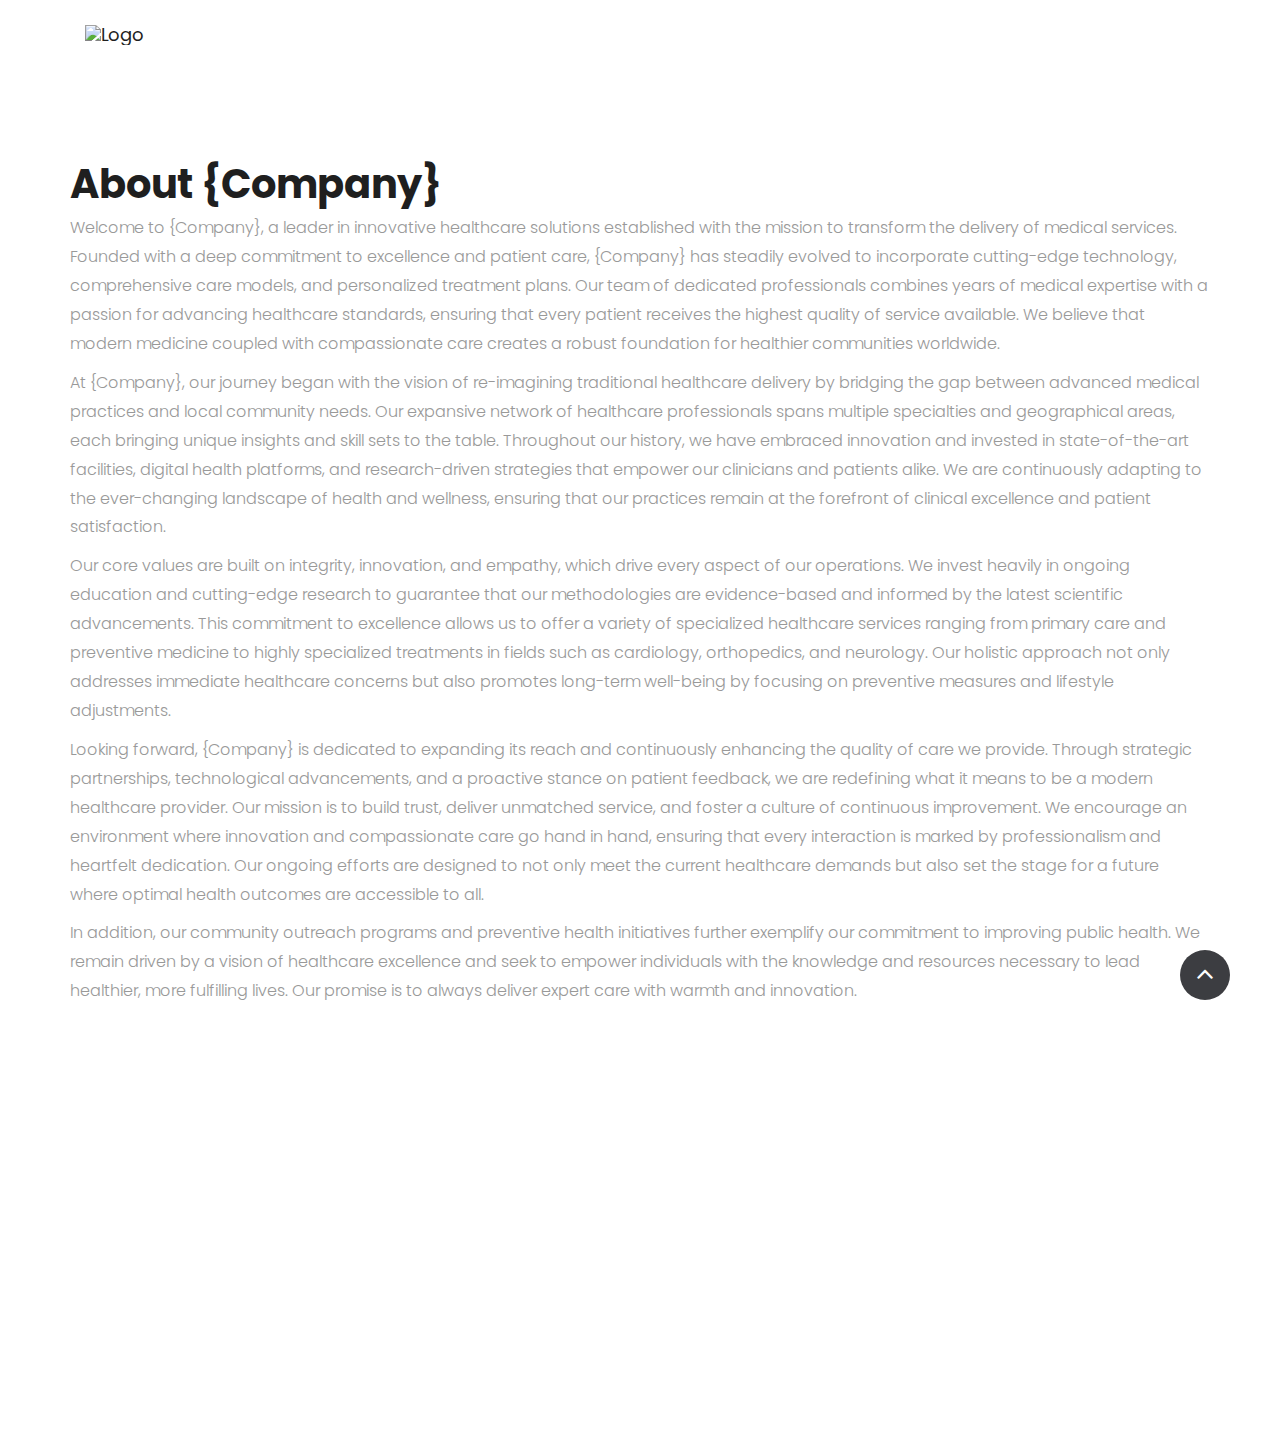
==== about.html @ 9cd356fb "add other files" ====
<!DOCTYPE html>
<html lang="en">
    <head>
        <!-- Basic -->
        <meta charset="utf-8">
        <meta http-equiv="X-UA-Compatible" content="IE=edge">
        <!-- Mobile Metas -->
        <meta name="viewport" content="width=device-width, initial-scale=1">
        <meta name="viewport" content="initial-scale=1, maximum-scale=1">
        <!-- Site Metas -->
        <title>{Company} - About Us</title>
        <meta name="keywords" content="">
        <meta name="description" content="">
        <meta name="author" content="">
        <!-- Site Icons -->
        <link rel="shortcut icon" href="files/fevicon.ico.png" type="image/x-icon" />
        <link rel="apple-touch-icon" href="files/apple-touch-icon.png">
        <!-- Bootstrap CSS -->
        <link rel="stylesheet" href="files/bootstrap.min.css">
        <!-- Site CSS -->
        <link rel="stylesheet" href="files/style.css">
        <!-- Colors CSS -->
        <link rel="stylesheet" href="files/colors.css">
        <!-- ALL VERSION CSS -->
        <link rel="stylesheet" href="files/versions.css">
        <!-- Responsive CSS -->
        <link rel="stylesheet" href="files/responsive.css">
        <!-- Custom CSS -->
        <link rel="stylesheet" href="files/custom.css">
        <!-- Modernizer for Portfolio -->
        <script src="files/modernizer.js"></script>
    </head>
    <body class="clinic_version">
        <!-- LOADER -->
        <div id="preloader">
            <img class="preloader" src="files//heart-loading2.gif" alt="">
        </div>
        <!-- END LOADER -->
        <header>
            <div class="header-top wow fadeIn">
                <div class="container">
                    <a class="navbar-brand" href="index.html"><img src="#" alt="Logo"></a>
                </div>
            </div>
        </header>
        <!-- Main Content Start -->
        <div id="home" class="parallax first-section wow fadeIn" data-stellar-background-ratio="0.4">
            <div class="container">
                <div class="about-content">
                    <h2>About {Company}</h2>
                    <br><br>
                    <p>
                        Welcome to {Company}, a leader in innovative healthcare solutions established with the mission to transform the delivery of medical services. Founded with a deep commitment to excellence and patient care, {Company} has steadily evolved to incorporate cutting-edge technology, comprehensive care models, and personalized treatment plans. Our team of dedicated professionals combines years of medical expertise with a passion for advancing healthcare standards, ensuring that every patient receives the highest quality of service available. We believe that modern medicine coupled with compassionate care creates a robust foundation for healthier communities worldwide.
                    </p>
                    <p>
                        At {Company}, our journey began with the vision of re-imagining traditional healthcare delivery by bridging the gap between advanced medical practices and local community needs. Our expansive network of healthcare professionals spans multiple specialties and geographical areas, each bringing unique insights and skill sets to the table. Throughout our history, we have embraced innovation and invested in state-of-the-art facilities, digital health platforms, and research-driven strategies that empower our clinicians and patients alike. We are continuously adapting to the ever-changing landscape of health and wellness, ensuring that our practices remain at the forefront of clinical excellence and patient satisfaction.
                    </p>
                    <p>
                        Our core values are built on integrity, innovation, and empathy, which drive every aspect of our operations. We invest heavily in ongoing education and cutting-edge research to guarantee that our methodologies are evidence-based and informed by the latest scientific advancements. This commitment to excellence allows us to offer a variety of specialized healthcare services ranging from primary care and preventive medicine to highly specialized treatments in fields such as cardiology, orthopedics, and neurology. Our holistic approach not only addresses immediate healthcare concerns but also promotes long-term well-being by focusing on preventive measures and lifestyle adjustments.
                    </p>
                    <p>
                        Looking forward, {Company} is dedicated to expanding its reach and continuously enhancing the quality of care we provide. Through strategic partnerships, technological advancements, and a proactive stance on patient feedback, we are redefining what it means to be a modern healthcare provider. Our mission is to build trust, deliver unmatched service, and foster a culture of continuous improvement. We encourage an environment where innovation and compassionate care go hand in hand, ensuring that every interaction is marked by professionalism and heartfelt dedication. Our ongoing efforts are designed to not only meet the current healthcare demands but also set the stage for a future where optimal health outcomes are accessible to all.
                    </p>
                    <p>
                        In addition, our community outreach programs and preventive health initiatives further exemplify our commitment to improving public health. We remain driven by a vision of healthcare excellence and seek to empower individuals with the knowledge and resources necessary to lead healthier, more fulfilling lives. Our promise is to always deliver expert care with warmth and innovation.
                    </p>
                </div>
            </div>
        </div>
        <!-- Main Content End -->
        <footer id="footer" class="footer-area wow fadeIn">
            <div class="container">
                <div class="row">
                    <div class="col-md-6">
                        <div class="logo padding">
                            <a href="index.html"><img src="#" alt="Logo"></a>
                            <p class="logo-padding">
                                <a href="about.html">About Us</a> <br>
                                <a href="contact.html">Contact Us</a> <br>
                                <a href="terms.html">Terms and Conditions</a> <br>
                                <a href="privacy.html">Privacy Policy</a>
                            </p>
                        </div>
                    </div>
                    <div class="col-md-6">
                        <div class="footer-info padding">
                            <h3>COMPANY</h3>
                            <p>
                                CIN - U01631KA2010PTC096843 <br>
                                Address - 2, Western Urban Rd, Davri Nagar, Siddharth Nagar, <br>
                                Santacruz East, Mumbai, Maharashtra 400055, India <br>
                                Phone - 0674 2702416 <br>
                            </p>
                        </div>
                    </div>
                </div>
            </div>
        </footer>
        <div class="copyright-area wow fadeIn">
            <div class="container">
                <div class="row">
                    <div class="col-md-8">
                        <div class="footer-text">
                            <p>© 2025 {Company}. All Rights Reserved.</p>
                        </div>
                    </div>
                </div>
            </div>
        </div>
        <a href="#home" data-scroll class="dmtop global-radius"><i class="fa fa-angle-up"></i></a>
        <!-- all js files -->
        <script src="files/all.js"></script>
        <!-- all plugins -->
        <script src="files/custom.js"></script>
    </body>
</html>
---- files/style.css ----
/*------------------------------------------------------------------
    File Name: style.css
-------------------------------------------------------------------*/

/*------------------------------------------------------------------
    [Table of contents]

    1. IMPORT FONTS
    2. IMPORT FILES
    3. SKELETON
    4. WP CORE
    5. HEADER
    6. SECTIONS
    7. SECTIONS
    8. PORTFOLIO
    9. TESTIMONIALS
    10. PRICING TABLES
    11. ICON BOXES
    12. MESSAGE BOXES
    13. FEATURES
    14. CONTACT
    15. FOOTER
    16. MISC
    17. BUTTONS
-------------------------------------------------------------------*/


/*------------------------------------------------------------------
    IMPORT FONTS
-------------------------------------------------------------------*/

@import url(https://fonts.googleapis.com/css?family=Source+Sans+Pro:300,400,400i,600,700,900);
@import url(https://fonts.googleapis.com/css?family=Raleway:300,300i,400,400i,500,500i,600,600i,700,700i);
@import url(https://fonts.googleapis.com/css?family=Roboto:300,400,400i,500,500i,700,700i);
@import url(https://fonts.googleapis.com/css?family=Arvo:400,400i,700,700i);
@import url('https://fonts.googleapis.com/css?family=Poppins:100,100i,200,200i,300,300i,400,400i,500,500i,600,600i,700,700i,800,800i,900,900i');

/*------------------------------------------------------------------
    IMPORT FILES
-------------------------------------------------------------------*/

@import url(./animate.css);
@import url(./flaticon.css);
@import url(./prettyPhoto.css);
@import url(./owl.carousel.css);
@import url(./font-awesome.min.css);

/*------------------------------------------------------------------
    SKELETON
-------------------------------------------------------------------*/

body {
    color: #999;
    font-size: 15px;
    font-family: 'Source Sans Pro', sans-serif;
    line-height: 1.80857;
}

body.demos .section {
    background: url(images/bg.png) repeat top center #f2f3f5;
}

body.demos .section-title img {
    max-width: 280px;
    display: block;
    margin: 10px auto;
}

body.demos .service-widget h3 {
    border-bottom: 1px solid #ededed;
    font-size: 18px;
    padding: 20px 0;
    background-color: #ffffff;
}

body.demos .service-widget {
    margin: 0 0 30px;
    padding: 30px;
    background-color: #fff
}

body.demos .container-fluid {
    max-width: 1080px
}

a {
    color: #1f1f1f;
    text-decoration: none !important;
    outline: none !important;
    -webkit-transition: all .3s ease-in-out;
    -moz-transition: all .3s ease-in-out;
    -ms-transition: all .3s ease-in-out;
    -o-transition: all .3s ease-in-out;
    transition: all .3s ease-in-out;
}

h1,
h2,
h3,
h4,
h5,
h6 {
    letter-spacing: 0;
    font-weight: normal;
    position: relative;
    padding: 0 0 10px 0;
    font-weight: normal;
    line-height: 120% !important;
    color: #1f1f1f;
    margin: 0
}

h1 {
    font-size: 24px
}

h2 {
    font-size: 22px
}

h3 {
    font-size: 18px
}

h4 {
    font-size: 16px
}

h5 {
    font-size: 14px
}

h6 {
    font-size: 13px
}

h1 a,
h2 a,
h3 a,
h4 a,
h5 a,
h6 a {
    color: #212121;
    text-decoration: none!important;
    opacity: 1
}

h1 a:hover,
h2 a:hover,
h3 a:hover,
h4 a:hover,
h5 a:hover,
h6 a:hover {
    opacity: .8
}

a {
    color: #1f1f1f;
    text-decoration: none;
    outline: none;
}

a,
.btn {
    text-decoration: none !important;
    outline: none !important;
    -webkit-transition: all .3s ease-in-out;
    -moz-transition: all .3s ease-in-out;
    -ms-transition: all .3s ease-in-out;
    -o-transition: all .3s ease-in-out;
    transition: all .3s ease-in-out;
}

.btn-custom {
    margin-top: 20px;
    background-color: transparent !important;
    border: 2px solid #ddd;
    padding: 12px 40px;
    font-size: 16px;
}

.lead {
    font-size: 18px;
    line-height: 30px;
    color: #767676;
    margin: 0;
    padding: 0;
}

blockquote {
    margin: 20px 0 20px;
    padding: 30px;
}


/*------------------------------------------------------------------
    WP CORE
-------------------------------------------------------------------*/

.first {
    clear: both
}

.last {
    margin-right: 0
}

.alignnone {
    margin: 5px 20px 20px 0;
}

.aligncenter,
div.aligncenter {
    display: block;
    margin: 5px auto 5px auto;
}

.alignright {
    float: right;
    margin: 10px 0 20px 20px;
}

.alignleft {
    float: left;
    margin: 10px 20px 20px 0;
}

a img.alignright {
    float: right;
    margin: 10px 0 20px 20px;
}

a img.alignnone {
    margin: 10px 20px 20px 0;
}

a img.alignleft {
    float: left;
    margin: 10px 20px 20px 0;
}

a img.aligncenter {
    display: block;
    margin-left: auto;
    margin-right: auto
}

.wp-caption {
    background: #fff;
    border: 1px solid #f0f0f0;
    max-width: 96%;
    /* Image does not overflow the content area */
    padding: 5px 3px 10px;
    text-align: center;
}

.wp-caption.alignnone {
    margin: 5px 20px 20px 0;
}

.wp-caption.alignleft {
    margin: 5px 20px 20px 0;
}

.wp-caption.alignright {
    margin: 5px 0 20px 20px;
}

.wp-caption img {
    border: 0 none;
    height: auto;
    margin: 0;
    max-width: 98.5%;
    padding: 0;
    width: auto;
}

.wp-caption p.wp-caption-text {
    font-size: 11px;
    line-height: 17px;
    margin: 0;
    padding: 0 4px 5px;
}


/* Text meant only for screen readers. */

.screen-reader-text {
    clip: rect(1px, 1px, 1px, 1px);
    position: absolute !important;
    height: 1px;
    width: 1px;
    overflow: hidden;
}

.screen-reader-text:focus {
    background-color: #f1f1f1;
    border-radius: 3px;
    box-shadow: 0 0 2px 2px rgba(0, 0, 0, 0.6);
    clip: auto !important;
    color: #21759b;
    display: block;
    font-size: 14px;
    font-size: 0.875rem;
    font-weight: bold;
    height: auto;
    left: 5px;
    line-height: normal;
    padding: 15px 23px 14px;
    text-decoration: none;
    top: 5px;
    width: auto;
    z-index: 100000;
    /* Above WP toolbar. */
}


/*------------------------------------------------------------------
    HEADER
-------------------------------------------------------------------*/

.megamenu .nav,
.megamenu .collapse,
.megamenu .dropup,
.megamenu .dropdown {
    position: static;
}

.megamenu .container-fluid {
    position: relative;
}

.megamenu .dropdown-menu {
    left: auto;
}

.megamenu .megamenu-content {
    padding: 20px 30px;
}

.megamenu .dropdown.megamenu-fw .dropdown-menu {
    left: 0;
    right: 0;
}

.megamenu .list-unstyled {
    min-width: 200px;
}

.header_style_01 {
    background-color: rgba(255, 255, 255, 0.1);
    display: block;
    left: 0;
    padding: 20px 40px !important;
    position: absolute;
    right: 0;
    top: 0;
    width: 100%;
    z-index: 111;
}

.header_style_01 .navbar-default {
    background-color: transparent;
    border: 0;
}

.header_style_01 .navbar,
.header_style_01 .navbar-nav,
.header_style_01 .navbar-default,
.header_style_01 .nav {
    margin-bottom: 0 !important;
}

.header_style_01 .navbar-brand {
    padding: 2px 15px 0 15px;
}

.header_style_01 .navbar-default .navbar-nav > li > a {
    border-radius: 0;
    color: #ffffff !important;
    font-size: 15px;
    font-style: normal;
    font-weight: 400;
    text-transform: capitalize;
    background-color: transparent;
}

.header_style_01 .navbar-default .navbar-nav > li a {
    background-color: transparent !important;
}

.header_style_01 .navbar-default .navbar-nav > li:hover a,
.header_style_01 .navbar-default .navbar-nav > li:focus a {
    opacity: 0.7;
    filter: alpha(opacity=70);
    /* For IE8 and earlier */
}

.header_style_01 .navbar-right > li {
    margin-top: 2px;
    -webkit-transition: all .3s ease-in-out;
    -moz-transition: all .3s ease-in-out;
    -ms-transition: all .3s ease-in-out;
    -o-transition: all .3s ease-in-out;
    transition: all .3s ease-in-out;
}

.header_style_01 .navbar-right > li > a {
    padding-bottom: 10px;
    padding-top: 10px;
}

li.social-links {
    margin: 0 8px;
}

li.social-links a {
    padding: 13px 0 !important;
}

.affix-top {
    overflow: hidden;
    visibility: visible;
    opacity: 1;
    top: -100%;
}

.affix {
    top: 0;
    left: 0;
    right: 0;
    width: 100%;
    padding: 20px 40px;
    background-color: #1f1f1f !important;
    -webkit-transition: visibility 0.95s ease-in-out, opacity 0.95s ease-in-out, bottom 0.95s ease-in-out, top 0.95s ease-in-out, left 0.95s ease-in-out, right 0.95s ease-in-out;
    -moz-transition: visibility 0.95s ease-in-out, opacity 0.95s ease-in-out, bottom 0.95s ease-in-out, top 0.95s ease-in-out, left 0.95s ease-in-out, right 0.95s ease-in-out;
    -o-transition: visibility 0.95s ease-in-out, opacity 0.95s ease-in-out, bottom 0.95s ease-in-out, top 0.95s ease-in-out, left 0.95s ease-in-out, right 0.95s ease-in-out;
    transition: visibility 0.95s ease-in-out, opacity 0.95s ease-in-out, top 0.95s ease-in-out, bottom 0.95s ease-in-out, left 0.95s ease-in-out, right 0.95s ease-in-out;
}

.navbar-nav li {
    position: relative;
}

.navbar-nav span {
    font-size: 24px;
    position: absolute;
    right: 2px;
    top: 13px;
}


/*------------------------------------------------------------------
    SECTIONS
-------------------------------------------------------------------*/

.parallax {
    background-attachment: fixed;
    background-size: cover;
    height: 100%;
    padding: 120px 0;
    position: relative;
    width: 100%;
}

.parallax.parallax-off {
    background-attachment: scroll !important;
    display: block;
    height: 100%;
    min-height: 100%;
    overflow: hidden;
    position: relative;
    background-position: center center;
    vertical-align: sub;
    width: 100%;
    z-index: 2;
}

.no-scroll-xy {
    overflow: hidden !important;
    -webkit-transition: all .4s ease-in-out;
    -moz-transition: all .4s ease-in-out;
    -ms-transition: all .4s ease-in-out;
    -o-transition: all .4s ease-in-out;
    transition: all .4s ease-in-out;
}

.section {
    display: block;
    position: relative;
    overflow: hidden;
    padding: 120px 0;
}

.noover {
    overflow: visible;
}

.noover .btn-dark {
    border: 0 !important;
}

.nopad {
    padding: 0;
}

.nopadtop {
    padding-top: 0;
}

.section.wb {
    background-color: #ffffff;
}

.section.lb {
    background-color: #f2f3f5;
}

.section.db {
    background-color: #1f1f1f;
}

.section.color1 {
    background-color: #448AFF;
}

.first-section {
    display: block;
    position: relative;
    overflow: hidden;
    padding: 16em 0 13em;
}

.first-section h2 {
    color: #ffffff;
    font-size: 68px;
    font-weight: 300;
    text-transform: capitalize;
    display: block;
    margin: 0;
    padding: 0 0 30px;
    position: relative;
}

.first-section .lead {
    font-size: 21px;
    font-weight: 300;
    padding: 0 0 40px;
    margin: 0;
    line-height: inherit;
    color: #ffffff;
}

.macbookright {
    width: 980px;
    position: absolute;
    right: -15%;
    bottom: -6%;
}

.section-title {
    display: block;
    position: relative;
    margin-bottom: 60px;
}

.section-title p {
    color: #999;
    font-weight: 400;
    font-size: 18px;
    line-height: 33px;
    margin: 0;
}

.section-title h3 {
    font-size: 42px;
    font-weight: 300;
    line-height: 62px;
    margin: 0 0 25px;
    padding: 0;
    text-transform: none;
}

.section.colorsection p,
.section.colorsection h3,
.section.db h3 {
    color: #ffffff;
}


/*------------------------------------------------------------------
    PORTFOLIO
-------------------------------------------------------------------*/

.item-h2,
.item-h1 {
    height: 100% !important;
    height: auto !important;
}

.isotope-item {
    z-index: 2;
    padding: 0;
}

.isotope-hidden.isotope-item {
    pointer-events: none;
    z-index: 1;
}

.isotope,
.isotope .isotope-item {
    /* change duration value to whatever you like */
    -webkit-transition-duration: 0.8s;
    -moz-transition-duration: 0.8s;
    transition-duration: 0.8s;
}

.isotope {
    -webkit-transition-property: height, width;
    -moz-transition-property: height, width;
    transition-property: height, width;
}

.isotope .isotope-item {
    -webkit-transition-property: -webkit-transform, opacity;
    -moz-transition-property: -moz-transform, opacity;
    transition-property: transform, opacity;
}

.portfolio-filter ul {
    padding: 0;
    z-index: 2;
    display: block;
    position: relative;
    margin: 0;
}

.portfolio-filter ul li {
    border-radius: 0;
    display: inline-block;
    margin: 0 5px 0 0;
    text-decoration: none;
    text-transform: uppercase;
    vertical-align: middle;
}

.portfolio-filter ul li:last-child:after {
    content: "";
}

.portfolio-filter ul li .btn-dark {
    box-shadow: none;
    background-color: transparent;
    border: 1px solid #e6e7e6 !important;
    color: #1f1f1f;
    font-weight: 400;
    font-size: 13px;
    padding: 10px 30px;
}

.da-thumbs {
    list-style: none;
    position: relative;
    padding: 0;
}

.da-thumbs .pitem {
    margin: 0;
    padding: 15px;
    position: relative;
}

.da-thumbs .pitem a,
.da-thumbs .pitem a img {
    display: block;
    position: relative;
}

.da-thumbs .pitem a {
    overflow: hidden;
}

.da-thumbs .pitem a div {
    position: absolute;
    background-color: rgba(0, 0, 0, 0.8);
    width: 100%;
    height: 100%;
}

.da-thumbs .pitem a div h3 {
    display: block;
    color: #ffffff;
    font-size: 20px;
    padding: 30px 15px;
    text-transform: capitalize;
    font-weight: normal;
}

.da-thumbs .pitem a div h3 small {
    display: block;
    color: #ffffff;
    margin-top: 5px;
    font-size: 13px;
    font-weight: 300;
}

.da-thumbs .pitem a div i {
    background-color: #1f1f1f;
    position: absolute;
    color: #ffffff !important;
    bottom: 0;
    font-size: 15px;
    z-index: 12;
    right: 0;
    width: 40px;
    height: 40px;
    line-height: 40px;
    text-align: center;
}


/*------------------------------------------------------------------
    TESTIMONIALS
-------------------------------------------------------------------*/

.logos img {
    margin: auto;
    display: block;
    text-align: center;
    width: 100%;
    opacity: 0.3;
}

.logos img:hover {
    opacity: 0.5;
}

.desc h3 i {
    color: #2f2f2f;
    font-size: 37px;
    vertical-align: middle;
    margin-right: 12px;
}

.desc {
    padding: 30px;
    position: relative;
    background: #000;
    border: 1px solid #111111;
}

.testi-meta {
    display: block;
    margin-top: 20px;
}

.testimonial h4 {
    font-size: 18px;
    color: #ffffff;
    padding: 13px 0 0;
}

.testimonial img {
    max-width: 55px;
}

.testimonial small {
    margin-top: 7px;
    font-size: 16px;
    display: block;
}

.testimonial {
    background-color: transparent;
}

.testimonial h3 {
    padding: 0 0 10px;
    font-size: 20px;
    font-weight: 300;
}

.testimonial small,
.testimonial .lead {
    background-color: transparent;
    color: #aaa;
    display: block;
    font-size: 16px;
    font-style: italic;
    line-height: 30px;
    margin: 0;
    padding: 0;
    position: relative;
}

.testimonial p:after {
    display: none;
}


/*------------------------------------------------------------------
    PRICING TABLES
-------------------------------------------------------------------*/

.pricing-table {
    margin: 50px 0 0 0;
    background: #fff;
    box-shadow: 0 5px 14px rgba(0, 0, 0, 0.1);
}

.pricing-table i {
    width: 30px;
    color: #c2c2c2;
    display: inline-block;
    margin-right: 10px;
    padding-right: 5px;
    border-right: 1px solid #ececec;
}

.pricing-table .btn-dark {
    padding: 10px 24px;
    font-size: 15px;
}

.pricing-table strong {
    font-weight: 600;
    margin-right: 6px;
    color: #1f1f1f;
}

.pricing-table-header {
    padding: 30px 0 25px 0;
    background: #ffffff;
}

.pricing-table-header h2 {
    font-size: 31px;
    margin: 0;
    padding: 0;
    font-weight: 300;
}

.pricing-table-header h3 {
    font-size: 15px;
    font-weight: 600;
    color: #aaaaaa;
    margin-top: 10px;
    text-transform: uppercase;
}

.pricing-table-space {
    height: 10px;
}

.pricing-table-text {
    margin: 15px 30px 0 30px;
    padding: 0 10px 15px 10px;
    border-bottom: 1px solid #ececec;
    font-weight: 300;
    line-height: 30px;
    color: #c2c2c2;
    font-size: 16px;
}

.pricing-table-text p {
    font-weight: 400;
}

.pricing-table-features {
    margin: 15px 30px 0 30px;
    padding: 0 10px 15px 30px;
    border-bottom: 1px solid #ececec;
    text-align: left;
    line-height: 30px;
    font-size: 16px;
    color: #c2c2c2;
}

.pricing-table-highlighted h3,
.pricing-table-highlighted h2 {
    color: #ffffff !important;
}

.pricing-table-sign-up {
    margin-top: 25px;
    padding-bottom: 30px;
}


/* Highlighted table */

.pricing-table-highlighted {
    margin-top: 0;
}

.m130 {
    margin-top: 130px;
}

.nav-pills {
    border: 1px solid #e1e1e1;
}

.nav-pills > li {
    width: 50%;
    padding: 10px;
    float: left;
    margin: 0 !important;
}

.nav-pills > li > a {
    margin: 0!important;
    text-align: center;
    background-color: #f4f4f4;
}


/*------------------------------------------------------------------
    ICON BOXES
-------------------------------------------------------------------*/

.icon-wrapper {
    position: relative;
    cursor: pointer;
    display: block;
    z-index: 1;
}

.icon-wrapper i {
    width: 75px;
    height: 75px;
    text-align: center;
    line-height: 75px;
    font-size: 28px;
    background-color: #f2f3f5;
    color: #1f1f1f;
    margin-top: 0;
}

.small-icons.icon-wrapper:hover i,
.small-icons.icon-wrapper:hover i:hover,
.small-icons.icon-wrapper i {
    width: auto !important;
    height: auto !important;
    line-height: 1 !important;
    padding: 0 !important;
    color: #e3e3e3 !important;
    background-color: transparent !important;
    background: none !important;
    margin-right: 10px !important;
    vertical-align: middle;
    font-size: 24px !important;
}

.small-icons.icon-wrapper h3 {
    font-size: 18px;
    padding-bottom: 5px;
}

.small-icons.icon-wrapper p {
    padding: 0;
    margin: 0;
}

.icon-wrapper h3 {
    font-size: 21px;
    padding: 0 0 15px;
    margin: 0;
}

.icon-wrapper p {
    margin-bottom: 0;
    padding-left: 95px;
}

.icon-wrapper p small {
    display: block;
    color: #999;
    margin-top: 10px;
    text-transform: none;
    font-weight: 600;
    font-size: 16px;
}

.icon-wrapper p small:after {
    content: "\f105";
    font-family: FontAwesome;
    margin-left: 5px;
    font-size: 11px;
}

.effect-1 {
    display: inline-block;
    cursor: pointer;
    text-align: center;
    position: relative;
    text-decoration: none;
    z-index: 1;
}

.effect-1:after {
    pointer-events: none;
    position: absolute;
    width: 100%;
    height: 100%;
    border-radius: 50%;
    content: '';
    -webkit-box-sizing: content-box;
    -moz-box-sizing: content-box;
    box-sizing: content-box;
}

.effect-1 {
    -webkit-transition: background 0.2s, color 0.2s;
    -moz-transition: background 0.2s, color 0.2s;
    transition: background 0.2s, color 0.2s;
}

.effect-1:after {
    top: -7px;
    left: -7px;
    padding: 7px;
    box-shadow: 0 0 0 2px #2750ff;
    -webkit-transition: -webkit-transform 0.2s, opacity 0.2s;
    -webkit-transform: scale(.8);
    -moz-transition: -moz-transform 0.2s, opacity 0.2s;
    -moz-transform: scale(.8);
    -ms-transform: scale(.8);
    transition: transform 0.2s, opacity 0.2s;
    transform: scale(.8);
    opacity: 0;
}

.effect-1:hover:after {
    -webkit-transform: scale(1);
    -moz-transform: scale(1);
    -ms-transform: scale(1);
    transform: scale(1);
    opacity: 1;
}

.effect-1:after {
    -webkit-transform: scale(1.2);
    -moz-transform: scale(1.2);
    -ms-transform: scale(1.2);
    transform: scale(1.2);
}

.effect-1:hover:after {
    -webkit-transform: scale(1);
    -moz-transform: scale(1);
    -ms-transform: scale(1);
    transform: scale(1);
    opacity: 1;
}


/*------------------------------------------------------------------
    MESSAGE BOXES
-------------------------------------------------------------------*/

.service-widget h3 {
    font-size: 21px;
    color: #ffffff;
    padding: 20px 0 12px;
    margin: 0;
}

.service-widget h3 a,
.section.wb .service-widget h3,
.section.lb .service-widget h3 {
    color: #1f1f1f;
}

.service-widget p {
    margin-bottom: 0;
    padding-bottom: 0;
}

.message-box h4 {
    text-transform: uppercase;
    padding: 0;
    margin: 0 0 5px;
    font-weight: 600;
    letter-spacing: 0.5px;
    font-size: 15px;
    color: #999;
}

.message-box h2 {
    font-size: 38px;
    font-weight: 300;
    padding: 0 0 10px;
    margin: 0;
    line-height: 62px;
    margin-top: 0;
    text-transform: none;
}

.message-box p {
    margin-bottom: 20px;
}

.message-box .lead {
    padding-top: 10px;
    font-size: 19px;
    font-style: italic;
    color: #999;
    padding-bottom: 0;
}

.post-media {
    position: relative;
}

.post-media img {
    width: 100%;
}

.playbutton {
    position: absolute;
    color: #ffffff !important;
    top: 40%;
    font-size: 60px;
    z-index: 12;
    left: 0;
    right: 0;
    text-align: center;
    margin: -20px auto;
}

.hoverbutton {
    background-color: rgba(255, 255, 255, 0.8);
    position: absolute;
    color: #1f1f1f !important;
    top: 48%;
    font-size: 21px;
    z-index: 12;
    left: 0;
    opacity: 0;
    right: 0;
    width: 50px;
    height: 50px;
    line-height: 50px;
    text-align: center;
    margin: -20px auto;
}

.service-widget:hover .hoverbutton {
    opacity: 1;
}

hr.hr1 {
    position: relative;
    margin: 60px 0;
    border: 1px dashed #f2f3f5;
}

hr.hr2 {
    position: relative;
    margin: 17px 0;
    border: 1px dashed #f2f3f5;
}

hr.hr3 {
    position: relative;
    margin: 25px 0 30px 0;
    border: 1px dashed #f2f3f5;
}

hr.invis {
    border-color: transparent;
}

hr.invis1 {
    margin: 10px 0;
    border-color: transparent;
}

.section.parallax hr.hr1 {
    border-color: rgba(255, 255, 255, 0.1);
}

.sep1 {
    display: block;
    position: absolute;
    content: '';
    width: 40px;
    height: 40px;
    bottom: -20px;
    left: 50%;
    margin-left: -14px;
    background-color: #1f1f1f;
    -ms-transform: rotate(45deg);
    -webkit-transform: rotate(45deg);
    transform: rotate(45deg);
    z-index: 1;
}

.sep2 {
    display: block;
    position: absolute;
    content: '';
    width: 40px;
    height: 40px;
    top: -20px;
    left: 50%;
    margin-left: -14px;
    background-color: #1f1f1f;
    -ms-transform: rotate(45deg);
    -webkit-transform: rotate(45deg);
    transform: rotate(45deg);
    z-index: 1;
}


/* Divider Styles */

.divider-wrapper {
    width: 100%;
    box-shadow: 0 5px 14px rgba(0, 0, 0, 0.1);
    height: 540px;
    margin: 0 auto;
    position: relative;
}

.divider-wrapper:hover {
    cursor: none;
}

.divider-bar {
    position: absolute;
    width: 10px;
    left: 50%;
    top: -10px;
    bottom: -15px;
}

.code-wrapper {
    border: 1px solid #ffffff;
    display: block;
    overflow: hidden;
    width: 100%;
    height: 100%;
    position: relative;
    background: url("uploads/code.jpg") no-repeat;
}

.design-wrapper {
    overflow: hidden;
    position: absolute;
    top: 0;
    left: 0;
    right: 0;
    bottom: 0;
    -webkit-transform: translateX(50%);
    transform: translateX(50%);
}

.design-image {
    display: block;
    width: 100%;
    height: 100%;
    position: relative;
    -webkit-transform: translateX(-50%);
    transform: translateX(-50%);
    background: url("uploads/design.jpg") no-repeat;
}


/*------------------------------------------------------------------
    FEATURES
-------------------------------------------------------------------*/

.customwidget h1 {
    font-size: 44px;
    color: #ffffff;
    padding: 15px 0 25px;
    margin: 0;
    line-height: 1 !important;
    font-weight: 300;
}

.customwidget ul {
    padding: 0;
    display: block;
    margin-bottom: 30px;
}

.customwidget li i {
    margin-right: 5px;
}

.customwidget li {
    color: #ffffff;
    margin-right: 10px;
}

.image-center img {
    position: relative;
    margin: 0 0 -208px;
    z-index: 10;
    padding-right: 30px;
    text-align: center;
}

.customwidget p {
    font-style: italic;
    font-size: 18px;
    padding: 0 0 10px;
}

.img-center img {
    width: 100%;
    box-shadow: 0 5px 14px rgba(0, 0, 0, 0.1);
}

.img-center {
    margin: auto;
}

#features li p {
    margin-bottom: 0;
    padding-bottom: 0;
}

#features li {
    display: table;
    width: 100%;
    margin: 35px 0;
    cursor: pointer;
}

.features-left,
.features-right {
    padding: 0 10px;
}

.features-right li:last-child,
.features-left li:last-child {
    margin-bottom: 0px;
    padding-bottom: 0 !important;
}

.features-right li i,
.features-left li i {
    width: 68px;
    height: 68px;
    line-height: 68px;
    display: table;
    border-radius: 50%;
    font-size: 26px;
    background-color: #f2f3f5;
    margin: 0 auto 22px;
    position: relative;
    text-align: center;
    z-index: 55;
    transition: .4s;
    padding: 0;
}

#features i img {
    display: table;
    margin: 0 auto;
}

.features-left li i:before,
.features-right li i:before {
    text-align: center;
}

.features-right li i .ico-current,
.features-left li i .ico-current {
    opacity: 1;
    transition: .4s;
    visibility: visible;
}

.features-right li i .ico-hover,
.features-left li i .ico-hover {
    opacity: 0;
    transition: .4s;
    visibility: hidden;
    top: 19px;
}

.features-right li:hover .ico-current,
.features-left li:hover .ico-current {
    opacity: 0;
    transition: .4s;
    visibility: hidden;
}

.features-right li:hover .ico-hover,
.features-left li:hover .ico-hover {
    opacity: 1;
    transition: .4s;
    visibility: visible;
}

.features-right i {
    float: left;
}

.fr-inner {
    margin-left: 90px;
}

.features-left i {
    float: right;
}

.fl-inner {
    text-align: right;
    margin-right: 90px;
}

#features h4 {
    text-transform: capitalize;
    margin: 0;
    font-size: 19px;
}


/*------------------------------------------------------------------
    CONTACT
-------------------------------------------------------------------*/

.bootstrap-select {
    width: 100% \0;
    /*IE9 and below*/
}

.bootstrap-select > .dropdown-toggle {
    width: 100%;
    padding-right: 25px;
}

.has-error .bootstrap-select .dropdown-toggle,
.error .bootstrap-select .dropdown-toggle {
    border-color: #b94a48;
}

.bootstrap-select.fit-width {
    width: auto !important;
}

.bootstrap-select:not([class*="col-"]):not([class*="form-control"]):not(.input-group-btn) {
    width: 100%;
}

.bootstrap-select .dropdown-toggle:focus {
    outline: thin dotted #333333 !important;
    outline: 5px auto -webkit-focus-ring-color !important;
    outline-offset: -2px;
}

.bootstrap-select.form-control {
    margin-bottom: 0;
    padding: 0;
    border: none;
}

.bootstrap-select.form-control:not([class*="col-"]) {
    width: 100%;
}

.bootstrap-select.form-control.input-group-btn {
    z-index: auto;
}

.bootstrap-select.btn-group:not(.input-group-btn),
.bootstrap-select.btn-group[class*="col-"] {
    float: none;
    display: inline-block;
    margin-left: 0;
}

.bootstrap-select.btn-group.dropdown-menu-right,
.bootstrap-select.btn-group[class*="col-"].dropdown-menu-right,
.row .bootstrap-select.btn-group[class*="col-"].dropdown-menu-right {
    float: right;
}

.form-inline .bootstrap-select.btn-group,
.form-horizontal .bootstrap-select.btn-group,
.form-group .bootstrap-select.btn-group {
    margin-bottom: 0;
}

.form-group-lg .bootstrap-select.btn-group.form-control,
.form-group-sm .bootstrap-select.btn-group.form-control {
    padding: 0;
}

.form-inline .bootstrap-select.btn-group .form-control {
    width: 100%;
}

.bootstrap-select.btn-group.disabled,
.bootstrap-select.btn-group > .disabled {
    cursor: not-allowed;
}

.bootstrap-select.btn-group.disabled:focus,
.bootstrap-select.btn-group > .disabled:focus {
    outline: none !important;
}

.bootstrap-select.btn-group .dropdown-toggle .filter-option {
    display: inline-block;
    overflow: hidden;
    width: 100%;
    text-align: left;
}

.bootstrap-select.btn-group .dropdown-toggle .fa-angle-down {
    position: absolute;
    top: 30% !important;
    right: -5px;
    vertical-align: middle;
}

.bootstrap-select.btn-group[class*="col-"] .dropdown-toggle {
    width: 100%;
}

.bootstrap-select.btn-group .dropdown-menu {
    border: 1px solid #ededed;
    box-shadow: none;
    box-sizing: border-box;
    min-width: 100%;
    padding: 20px 10px;
    z-index: 1035;
}

.dropdown-menu > li > a {
    background-color: transparent !important;
    color: #bcbcbc !important;
    font-size: 15px;
    padding: 10px 20px;
}

.bootstrap-select.btn-group .dropdown-menu.inner {
    position: static;
    float: none;
    border: 0;
    padding: 0;
    margin: 0;
    border-radius: 0;
    -webkit-box-shadow: none;
    box-shadow: none;
}

.bootstrap-select.btn-group .dropdown-menu li {
    position: relative;
}

.bootstrap-select.btn-group .dropdown-menu li.active small {
    color: #fff;
}

.bootstrap-select.btn-group .dropdown-menu li.disabled a {
    cursor: not-allowed;
}

.bootstrap-select.btn-group .dropdown-menu li a {
    cursor: pointer;
}

.bootstrap-select.btn-group .dropdown-menu li a.opt {
    position: relative;
    padding-left: 2.25em;
}

.bootstrap-select.btn-group .dropdown-menu li a span.check-mark {
    display: none;
}

.bootstrap-select.btn-group .dropdown-menu li a span.text {
    display: inline-block;
}

.bootstrap-select.btn-group .dropdown-menu li small {
    padding-left: 0.5em;
}

.bootstrap-select.btn-group .dropdown-menu .notify {
    position: absolute;
    bottom: 5px;
    width: 96%;
    margin: 0 2%;
    min-height: 26px;
    padding: 3px 5px;
    background: #f5f5f5;
    border: 1px solid #e3e3e3;
    -webkit-box-shadow: inset 0 1px 1px rgba(0, 0, 0, 0.05);
    box-shadow: inset 0 1px 1px rgba(0, 0, 0, 0.05);
    pointer-events: none;
    opacity: 0.9;
    -webkit-box-sizing: border-box;
    -moz-box-sizing: border-box;
    box-sizing: border-box;
}

.bootstrap-select.btn-group .no-results {
    padding: 3px;
    background: #f5f5f5;
    margin: 0 5px;
    white-space: nowrap;
}

.bootstrap-select.btn-group.fit-width .dropdown-toggle .filter-option {
    position: static;
}

.bootstrap-select.btn-group.fit-width .dropdown-toggle .caret {
    position: static;
    top: auto;
    margin-top: 4px;
}

.bootstrap-select.btn-group.show-tick .dropdown-menu li.selected a span.check-mark {
    position: absolute;
    display: inline-block;
    right: 15px;
    margin-top: 5px;
}

.bootstrap-select.btn-group.show-tick .dropdown-menu li a span.text {
    margin-right: 34px;
}

.bootstrap-select.show-menu-arrow.open > .dropdown-toggle {
    z-index: 1036;
}

.bootstrap-select.show-menu-arrow .dropdown-toggle:before {
    content: '';
    border-left: 7px solid transparent;
    border-right: 7px solid transparent;
    border-bottom: 7px solid rgba(204, 204, 204, 0.2);
    position: absolute;
    bottom: -4px;
    left: 9px;
    display: none;
}

.bootstrap-select.show-menu-arrow .dropdown-toggle:after {
    content: '';
    border-left: 6px solid transparent;
    border-right: 6px solid transparent;
    border-bottom: 6px solid white;
    position: absolute;
    bottom: -4px;
    left: 10px;
    display: none;
}

.bootstrap-select.show-menu-arrow.dropup .dropdown-toggle:before {
    bottom: auto;
    top: -3px;
    border-top: 7px solid rgba(204, 204, 204, 0.2);
    border-bottom: 0;
}

.bootstrap-select.show-menu-arrow.dropup .dropdown-toggle:after {
    bottom: auto;
    top: -3px;
    border-top: 6px solid white;
    border-bottom: 0;
}

.bootstrap-select.show-menu-arrow.pull-right .dropdown-toggle:before {
    right: 12px;
    left: auto;
}

.bootstrap-select.show-menu-arrow.pull-right .dropdown-toggle:after {
    right: 13px;
    left: auto;
}

.bootstrap-select.show-menu-arrow.open > .dropdown-toggle:before,
.bootstrap-select.show-menu-arrow.open > .dropdown-toggle:after {
    display: block;
}

.bs-searchbox,
.bs-actionsbox,
.bs-donebutton {
    padding: 4px 8px;
}

.bs-actionsbox {
    float: left;
    width: 100%;
    -webkit-box-sizing: border-box;
    -moz-box-sizing: border-box;
    box-sizing: border-box;
}

.bs-actionsbox .btn-group button {
    width: 50%;
}

.bs-donebutton {
    float: left;
    width: 100%;
    -webkit-box-sizing: border-box;
    -moz-box-sizing: border-box;
    box-sizing: border-box;
}

.bs-donebutton .btn-group button {
    width: 100%;
}

.bs-searchbox + .bs-actionsbox {
    padding: 0 8px 4px;
}

.bs-searchbox .form-control {
    margin-bottom: 0;
    width: 100%;
}

select.bs-select-hidden,
select.selectpicker {
    display: none !important;
}

select.mobile-device {
    position: absolute !important;
    top: 0;
    left: 0;
    display: block !important;
    width: 100%;
    height: 100% !important;
    opacity: 0;
}


/*# sourceMappingURL=bootstrap-select.css.map */

.bootstrap-select > .btn {
    background: rgba(0, 0, 0, 0) none repeat scroll 0 0;
    font-size: 15px;
    height: 33px;
    box-shadow: none !important;
    border: 0 !important;
    padding: 0;
    width: 100%;
    color: #bcbcbc !important;
}

.contact_form {
    border: 1px solid #ededed;
    box-shadow: 0 5px 14px rgba(0, 0, 0, 0.1);
    background-color: #f2f3f5;
    padding: 40px 30px;
}

.contact_form .form-control {
    background-color: #fff;
    margin-bottom: 30px;
    border: 1px solid #ebebeb;
    box-sizing: border-box;
    color: #bcbcbc;
    font-size: 16px;
    outline: 0 none;
    padding: 10px 25px;
    height: 55px;
    resize: none;
    box-shadow: none !important;
    width: 100%;
}

.contact_form textarea {
    color: #bcbcbc;
    padding: 20px 25px !important;
    height: 160px !important;
}

.contact_form .form-control::-webkit-input-placeholder {
    color: #bcbcbc;
}

.contact_form .form-control::-moz-placeholder {
    opacity: 1;
    color: #bcbcbc;
}

.contact_form .form-control::-ms-input-placeholder {
    color: #bcbcbc;
}

#contact {
    background: url(images/bg.png) no-repeat center center #fff;
}


/*------------------------------------------------------------------
    FOOTER
-------------------------------------------------------------------*/

.cac {
    background-color: #232323;
    -webkit-transition: all .3s ease-in-out;
    -moz-transition: all .3s ease-in-out;
    -ms-transition: all .3s ease-in-out;
    -o-transition: all .3s ease-in-out;
    transition: all .3s ease-in-out;
}

.cac:hover a h3 {
    color: #fff !important;
}

.cac a h3 {
    color: #999;
}

.cac h3 {
    padding: 60px 0;
    margin: 0;
    font-weight: 400;
    font-size: 20px;
    text-transform: capitalize;
}

.footer {
    padding: 90px 0 80px !important;
    color: #999;
    background-color: #1f1f1f;
}

.footer .widget-title {
    position: relative;
    display: block;
    margin-bottom: 30px;
}

.footer .widget-title small {
    color: #999;
    display: block;
    padding: 0 58px;
    text-transform: uppercase;
}

.footer .widget-title h3 {
    color: #fff;
    font-weight: 300;
    font-size: 21px;
    padding: 0;
    margin: 0;
    line-height: 1 !important;
}

.footer-links {
    list-style: none;
    padding: 0;
}

.footer-links a {
    color: #999;
}

.footer-links a:hover,
.footer a:hover {
    color: #f4f4f4 !important;
}

.footer-links li {
    margin-bottom: 10px;
    display: block;
    width: 100%;
    border-bottom: 1px dashed rgba(255, 255, 255, 0.1);
    padding-bottom: 10px;
}

.twitter-widget li {
    margin-bottom: 0;
    border: 0 !important;
}

.twitter-widget li i {
    border-right: 0 !important;
    margin-right: 0;
}

.footer-links li:last-child {
    margin-bottom: 0;
    padding-bottom: 0;
    border: 0;
}

.footer-links i {
    display: inline-block;
    width: 25px;
    margin-right: 10px;
    border-right: 1px dashed rgba(255, 255, 255, 0.1);
}

.copyrights {
    border-top: 1px dashed rgba(255, 255, 255, 0.1);
    background-color: #1f1f1f;
    box-sizing: border-box;
    width: 100%;
    text-align: left;
    padding: 50px 60px;
    overflow: hidden;
}


/* Footer left */

.footer-distributed .footer-left {
    float: left;
}

.footer-distributed .footer-links {
    margin: 0 0 10px;
    text-transform: uppercase;
    padding: 0;
}

.footer-distributed .footer-links a {
    display: inline-block;
    line-height: 1.8;
    margin: 0 10px 0 10px;
    text-decoration: none;
}

.footer-distributed .footer-company-name {
    font-weight: 300;
    margin: 0 10px;
    color: #666;
    padding: 0;
}


/* Footer right */

.footer-distributed .footer-right {
    float: right;
}


/* The search form */

.footer-distributed form {
    position: relative;
}

.footer-distributed form input {
    display: block;
    border-radius: 3px;
    box-sizing: border-box;
    background-color: #181818;
    border: none;
    font: inherit;
    font-size: 15px;
    font-weight: normal;
    color: #999;
    width: 400px;
    padding: 18px 50px 18px 18px;
}

.footer-distributed form input:focus {
    outline: none;
}


/* Changing the placeholder color */

.footer-distributed form input::-webkit-input-placeholder {
    color: #999;
}

.footer-distributed form input::-moz-placeholder {
    opacity: 1;
    color: #999;
}

.footer-distributed form input:-ms-input-placeholder {
    color: #999;
}


/* The magnify glass icon */

.footer-distributed form i {
    width: 18px;
    height: 18px;
    position: absolute;
    top: 16px;
    right: 18px;
    color: #999;
    font-size: 18px;
    margin-top: 6px;
}


/*------------------------------------------------------------------
    MISC
-------------------------------------------------------------------*/

.progress {
    background-color: #f2f3f5;
    border-radius: 0;
    box-shadow: none;
    height: 5px;
    margin-bottom: 20px;
    overflow: hidden;
}

.skills h3 {
    color: #999999;
    font-size: 15px;
}

.dmtop {
    background-color: #3C3D41;
    z-index: 100;
    width: 50px;
    height: 50px;
    line-height: 47px;
    position: fixed;
    bottom: -100px;
    border-radius: 3px;
    right: 50px;
    text-align: center;
    font-size: 28px;
    color: #ffffff !important;
    cursor: pointer;
    -webkit-transition: all .7s ease-in-out;
    -moz-transition: all .7s ease-in-out;
    -o-transition: all .7s ease-in-out;
    -ms-transition: all .7s ease-in-out;
    transition: all .7s ease-in-out;
}

.icon_wrap {
    background-color: #1f1f1f;
    width: 100px;
    height: 100px;
    display: block;
    line-height: 100px;
    font-size: 34px;
    color: #ffffff;
    margin: 0 auto;
    text-align: center;
    padding: 0 !important;
    border: 0 !important;
}

.stat-wrap h3 {
    font-size: 18px;
    font-weight: 400;
    color: #999 !important;
    margin: 0 !important;
    padding: 0 !important;
    line-height: 1 !important;
}

.stat-wrap p {
    font-size: 38px;
    color: #ffffff;
    margin: 0;
    font-weight: 300;
    padding: 4px 0 0;
    line-height: 1 !important;
}

#preloader {
    width: 100%;
    height: 100%;
    top: 0;
    right: 0;
    bottom: 0;
    left: 0;
    background: #fff;
    z-index: 11000;
    position: fixed;
    display: block
}

.preloader {

}

/*------------------------------------------------------------------
    BUTTONS
-------------------------------------------------------------------*/

.navbar-default .btn-light {
    padding: 0 20px;
    margin-left: 15px;
}

.btn {
    border: 0 !important;
}

.nav-pills,
.effect-1:after,
.nav-pills > li > a,
.global-radius,
.btn-brd {
    -webkit-border-radius: 100px;
    -moz-border-radius: 100px;
    border-radius: 100px;
}

.btn-light {
    padding: 13px 40px;
    font-size: 18px;
    border: 2px solid #ffffff !important;
    color: #ffffff;
    background-color: transparent;
}

.btn-dark {
    padding: 13px 40px;
    font-size: 18px;
    border: 1px solid #ececec !important;
    color: #1f1f1f;
    background-color: transparent;
}

.btn-light:hover,
.btn-light:focus {
    border-color: rgba(255, 255, 255, 0.6);
    color: rgba(255, 255, 255, 0.6);
}
---- files/colors.css ----
/******************************************
    File Name: colors.css
/****************************************** */

.customwidget li i,
.navbar-nav span {
    color: #db00ce !important;
}

.lead strong,
.icon-wrapper:hover a,
a:hover,
a:focus {
    color: #2750ff
}


/**************************************
GRADIENTS 
**************************************/

.grd1-trans {
    background: rgb(219, 0, 206);
    background: -moz-linear-gradient(top, rgba(219, 0, 206, 0.6) 0%, rgba(39, 80, 255, 0.6) 100%);
    background: -webkit-linear-gradient(top, rgba(219, 0, 206, 0.6) 0%, rgba(39, 80, 255, 0.6) 100%);
    background: linear-gradient(to bottom, rgba(219, 0, 206, 0.6) 0%, rgba(39, 80, 255, 0.6) 100%);
    filter: progid: DXImageTransform.Microsoft.gradient( startColorstr='#db00ce', endColorstr='#2750ff', GradientType=0);
}

.icon_wrap:hover,
.nav-pills > li.active > a,
.nav-pills > li.active > a:focus,
.nav-pills > li.active > a:hover,
.icon-wrapper:hover i,
.grd1 {
    color: #ffffff;
    background: #db00ce;
    background: -moz-linear-gradient(left, #db00ce 0%, #2750ff 100%);
    background: -webkit-linear-gradient(left, #db00ce 0%, #2750ff 100%);
    background: linear-gradient(to right, #db00ce 0%, #2750ff 100%);
    filter: progid: DXImageTransform.Microsoft.gradient( startColorstr='#db00ce', endColorstr='#2750ff', GradientType=1);
}

.icon_wrap,
.dmtop:hover,
.cac:hover,
.features-right li:hover i,
.features-left li:hover i,
.nav-pills > li:hover > a,
.nav-pills > li:focus > a,
.nav-pills > li.active > a,
.nav-pills > li.active > a:focus,
.nav-pills > li.active > a:hover,
.divider-bar,
.owl-next:hover i,
.owl-prev:hover i,
.icon-wrapper:hover i:hover,
.grd1:hover,
.grd1:focus {
    background-position: 100px;
    color: #ffffff;
    background: #2750ff;
    background: -moz-linear-gradient(left, #2750ff 0%, #db00ce 100%);
    background: -webkit-linear-gradient(left, #2750ff 0%, #db00ce 100%);
    background: linear-gradient(to right, #2750ff 0%, #db00ce 100%);
    filter: progid: DXImageTransform.Microsoft.gradient( startColorstr='#2750ff', endColorstr='#db00ce', GradientType=1);
}
---- files/versions.css ----
/*------------------------------------------------------------------
    File Name: versions.css
-------------------------------------------------------------------*/


/*------------------------------------------------------------------
    [Table of contents]

    1. CLINIC VERSION
 
-------------------------------------------------------------------*/


/*------------------------------------------------------------------
    1. CLINIC VERSION
-------------------------------------------------------------------*/

body.clinic_version {
    font-family: 'Roboto', sans-serif;
}

body.clinic_version .footer-links li:hover a,
body.clinic_version .widget-title small,
body.clinic_version .customwidget li i,
body.clinic_version .navbar-nav span {
    color: #1d86df !important;
}

body.clinic_version .testimonial h4,
body.clinic_version .lead strong,
body.clinic_version .icon-wrapper:hover a,
body.clinic_version a:hover,
body.clinic_version a:focus {
    color: #39b49a
}


/**************************************
GRADIENTS 
**************************************/

body.clinic_version .hc.colon2,
body.clinic_version .btn-buy:hover,
body.clinic_version .cac:hover,
body.clinic_version .icon_wrap:hover,
body.clinic_version .nav-pills > li.active > a,
body.clinic_version .nav-pills > li.active > a:focus,
body.clinic_version .nav-pills > li.active > a:hover,
body.clinic_version .icon-wrapper:hover i,
body.clinic_version .grd1 {
    color: #ffffff;
    background: #39b49a;
    border: #39b49a;
    background: -moz-linear-gradient(left, #39b49a 0%, #1d86df 100%);
    background: -webkit-linear-gradient(left, #39b49a 0%, #1d86df 100%);
    background: linear-gradient(to right, #39b49a 0%, #1d86df 100%);
    filter: progid: DXImageTransform.Microsoft.gradient( startColorstr='#39b49a', endColorstr='#1d86df', GradientType=1);
}

body.clinic_version .dev-list .widget h3,
body.clinic_version .icon_wrap,
body.clinic_version .dmtop:hover,
body.clinic_version .features-right li:hover i,
body.clinic_version .features-left li:hover i,
body.clinic_version .nav-pills > li:hover > a,
body.clinic_version .nav-pills > li:focus > a,
body.clinic_version .nav-pills > li.active > a,
body.clinic_version .nav-pills > li.active > a:focus,
body.clinic_version .nav-pills > li.active > a:hover,
body.clinic_version .divider-bar,
body.clinic_version .owl-next:hover i,
body.clinic_version .owl-prev:hover i,
body.clinic_version .icon-wrapper:hover i:hover,
body.clinic_version .grd1:hover,
body.clinic_version .grd1:focus {
    background-position: 100px;
    color: #ffffff;
    background: #1d86df;
    background: -moz-linear-gradient(left, #1d86df 0%, #39b49a 100%);
    background: -webkit-linear-gradient(left, #1d86df 0%, #39b49a 100%);
    background: linear-gradient(to right, #1d86df 0%, #39b49a 100%);
    filter: progid: DXImageTransform.Microsoft.gradient( startColorstr='#1d86df', endColorstr='#39b49a', GradientType=1);
}

body.clinic_version .navbar-nav span {
    color: #1d86df !important;
}

body.clinic_version .affix {
    background-color: #ffffff !important;
}

body.clinic_version .header_style_01 {
    position: relative;
    background-color: #ffffff;
}

body.clinic_version .header_style_01 .navbar-default .navbar-nav > li > a {
    color: #1f1f1f !important;
}

body.clinic_version .header_style_01 .navbar-default .navbar-right > li > a {
    color: #ffffff !important;
    opacity: 1;
}

body.clinic_version .app_iphone_01 {
    position: absolute;
    right: 5%;
    z-index: 2;
    bottom: 0%;
}

body.clinic_version .app_iphone_02 {
    position: absolute;
    right: 25%;
    bottom: -8%;
    z-index: 1;
}

body.clinic_version .app_iphone_03 {
    position: absolute;
    right: 0%;
    bottom: -8%;
    z-index: 1;
}

body.clinic_version .first-section {
    padding: 11em 0 10em;
}

body.clinic_version .first-section h2 {
    color: #1f1f1f;
    padding-top: 30px;
    text-transform: capitalize;
    font-size: 54px;
    font-weight: bold;
}

body.clinic_version .first-section .lead {
    color: #999999;
}

body.clinic_version .how-its-work .hc {
    padding: 60px;
    width: 33.3333%;
    color: #ffffff;
    float: left;
}

body.clinic_version .how-its-work .hc h2 {
    font-size: 54px;
    display: block;
    padding: 0;
    margin: 0 0 15px;
    line-height: 1 !important;
    font-weight: bold;
    color: #ffffff !important;
}

body.clinic_version .how-its-work .hc p {
    font-size: 21px;
    font-weight: 700;
    color: #ffffff !important;
}

body.clinic_version .how-its-work .hc p.lead {
    font-size: 15px;
    font-weight: 400;
    color: #ffffff !important;
}

body.clinic_version .message-box h2 {
    font-weight: bold;
    font-size: 34px;
}

body.clinic_version .effect-1:after {
    box-shadow: 0 0 0 2px #39b49a;
}

body.clinic_version .section-title h3 {
    font-size: 34px;
    padding: 10px 0 0;
    font-weight: bold;
    line-height: 1 !important;
}

body.clinic_version .section-title small {
    font-size: 16px;
}

body.clinic_version .section-title hr {
    width: 80px;
    margin: 0 auto 0 !important;
    padding: 1px;
    background-color: #111;
}

body.clinic_version .section {
    padding: 90px 0;
}

body.clinic_version .nopad {
    padding: 0 !important;
}

body.clinic_version .nav-pills {
    text-align: left !important;
    border-radius: 0;
}

body.clinic_version .nav-pills > li > a {
    background-color: #f2f3f5;
    border-radius: 0 !important;
    text-align: left;
}

body.clinic_version .nav-pills > li {
    text-align: left !important;
    float: none;
    margin: 0 !important;
    padding: 5px;
    width: 100%;
}

body.clinic_version .tab-pane p {
    margin-bottom: 0;
    padding-top: 20px;
}

body.clinic_version .db .section-title small {
    color: #ffffff;
}

body.clinic_version .dev-list .widget {
    background-color: #ffffff;
    padding: 15px;
}

body.clinic_version .dev-list .widget h3 {
    display: inline-block;
    font-size: 18px;
    line-height: 1 !important;
    margin: 0 !important;
    padding: 4px 10px;
    position: relative;
    top: -12px;
}

body.clinic_version .dev-list .widget small {
    display: block;
    margin: -10px 0 5px;
}

body.clinic_version .footer-social {
    display: block;
    margin-top: 15px;
}

body.clinic_version .desc {
    position: relative;
    background: #fff;
    border: 1px solid #ededed;
}

body.clinic_version .desc:after,
body.clinic_version .desc:before {
    top: 100%;
    left: 10%;
    border: solid transparent;
    content: " ";
    height: 0;
    width: 0;
    position: absolute;
    pointer-events: none;
}

body.clinic_version .desc:after {
    border-color: rgba(136, 183, 213, 0);
    border-top-color: #fff;
    border-width: 15px;
    margin-left: -15px;
}

body.clinic_version .desc:before {
    border-color: rgba(194, 225, 245, 0);
    border-top-color: #ededed;
    border-width: 16px;
    margin-left: -16px;
}

body.clinic_version .testimonial small {
    font-size: 13px;
}

body.clinic_version .working-time {
    padding: 0;
    list-style: none;
}

body.clinic_version .working-time li {
    padding: 5px 0;
    position: relative;
    border-bottom: 1px dashed rgba(255, 255, 255, 0.4);
}

body.clinic_version .working-time li span {
    position: absolute;
    right: 0;
}

body.clinic_version .working-time li:first-child {
    border-top: 1px dashed rgba(255, 255, 255, 0.4);
}

body.clinic_version .testimonial h3 {
    font-size: 18px;
    font-weight: bold;
    padding: 0 0 10px;
}

body.clinic_version .desc h3 i {
    color: rgba(0, 0, 0, 0.1);
    font-size: 30px;
}

body.clinic_version .footer {
    background-color: #ffffff;
}

body.clinic_version .footer .widget-title h3 {
    color: #1f1f1f;
}

body.clinic_version .footer-links li {
    border-bottom: 1px dashed rgba(0, 0, 0, 0.1)
}

body.clinic_version .footer-links i {
    border-right: 1px dashed rgba(0, 0, 0, 0.1)
}
---- files/responsive.css ----
/******************************************
    File Name: responsive.css
/****************************************** */

@media (max-width: 1310px) {
    .macbookright {
        right: -25%;
    }
    body.app_version .app_iphone_01 {
        right: 0% !important;
    }
    body.app_version .app_iphone_02 {
        right: -10% !important;
    }
    body.politics_version .app_iphone_01 {
        left: 0%;
    }
}

@media (max-width: 1200px) {
    body.watch_version .image-center img {
        max-width: 660px;
        top: 0;
        left: -12%;
        position: absolute !important;
        z-index: 10;
        text-align: center;
    }
    body.politics_version .app_iphone_01 {
        left: -5%;
    }
    body.watch_version .macbookright {
        right: -7%;
    }
    .header_style_01 .navbar-brand {
        padding-right: 0;
    }
    .container-fluid {
        width: 100%;
        padding: 0 15px;
    }
    .container {
        width: 90%;
    }
    .first-section h2 {
        font-size: 48px;
    }
}

@media (max-width: 1158px) {
    body.clinic_version .app_iphone_01 {
        right: -5%;
    }
    body.clinic_version .app_iphone_02 {
        right: 15%;
    }
    body.clinic_version .app_iphone_03 {
        right: -10%;
    }
    .header_style_01 .navbar-default .navbar-nav > li > a {
        font-size: 14px;
    }
    .first-section .lead {
        font-size: 18px;
    }
    .navbar-default .btn-light {
        display: none;
    }
    body.app_version .app_iphone_01 {
        right: -5% !important;
    }
    body.app_version .app_iphone_02 {
        right: -15% !important;
    }
}

@media (max-width: 1120px) {
    .iphones {
        right: -30%;
    }
    .macbookright {
        bottom: -10%;
        right: -35%;
    }
    .how-its-work .hc {
        width: 50% !important;
    }
    body.clinic_version .how-its-work .hc {
        width: 33.3333% !important;
    }
    body.clinic_version .dev-list .widget img {
        width: 100%;
    }
}

@media (max-width: 992px) {
    body.clinic_version .service-widget {
        margin: 15px 0;
    }
    .m40 {
        margin-top: 40px;
    }
    body.host_version .stat-wrap {
        text-align: center;
    }
    body.host_version .stat-wrap .alignleft {
        float: none;
        margin: 0 auto;
    }
    .apple-button i {
        font-size: 32px;
        margin: 0px 20px 0 0;
        vertical-align: middle;
    }
    body.clinic_version .affix,
    body.clinic_version .header_style_01,
    body.app_version .header_style_01 {
        width: 100% !important;
        padding: 20px 0 !important;
    }
    .apple-button strong {
        font-size: 24px;
    }
    body.app_version .header_style_01 {
        top: 0 !important;
    }
    .pricing-table {
        margin: 15px 0 !important;
    }
    hr.hr2 {
        display: none;
    }
    .stat-wrap .col-md-3,
    .icon-wrapper,
    .message-box {
        margin-bottom: 30px;
    }
    .owl-prev i {
        left: 0;
        border-radius: 0;
    }
    .owl-next i {
        right: 0;
        border-radius: 0;
    }
    body.clinic_version .how-its-work .hc {
        width: 100% !important;
    }
}

@media (max-width: 1000px) {
    body.politics_version .header_style_01 {
        position: relative;
        top: 0;
        background-color: #1f1f1f !important;
    }
    body.realestate_version .message-box,
    body.realestate_version .service-widget {
        margin: 15px 0;
    }
    body.realestate_version .property-detail .col-md-2 {
        margin: 15px 0;
    }
    body.realestate_version .first-section {
        padding: 10em 0 !important;
    }
    body.realestate_version .header_style_01 {
        position: relative;
        background-color: #1f1f1f;
    }
    .footer .col-xs-12 {
        margin: 15px 0;
        width: 100% !important;
    }
    body.clinic_version .app_iphone_01,
    body.clinic_version .app_iphone_02,
    body.clinic_version .app_iphone_03 {
        display: none;
    }
    body.seo_version .header_style_01 {
        background-color: #0e0e2e;
    }
    .navbar-default .btn-light {
        display: block;
        width: 100%;
        border: 0 !important;
        padding: 0 !important;
        margin: -8px -2px 0 !important;
        line-height: 1 !important;
    }
    .navbar-collapse {
        margin-top: 15px;
    }
    .header_style_01 {
        background-color: #1f1f1f;
        display: block;
        left: 0;
        padding: 20px 40px !important;
        position: relative;
        right: 0;
        top: 0;
        width: 100%;
        z-index: 111;
    }
    .navbar-default .navbar-toggle {
        border-color: #1f1f1f;
        color: #fff !important;
        background-color: #1f1f1f !important;
    }
    .navbar-default .navbar-collapse,
    .navbar-default .navbar-form {
        border-color: transparent;
    }
    .navbar-header {
        float: none;
    }
    .navbar-left,
    .navbar-right {
        float: none !important;
    }
    .navbar-toggle {
        display: block;
    }
    .navbar-collapse {
        border-top: 1px solid transparent;
        box-shadow: inset 0 1px 0 rgba(255, 255, 255, 0.1);
    }
    .navbar-fixed-top {
        top: 0;
        border-width: 0 0 1px;
    }
    .navbar-collapse.collapse {
        display: none!important;
    }
    .navbar-nav {
        float: none!important;
        margin-top: 7.5px;
    }
    .navbar-nav>li {
        float: none;
    }
    .navbar-nav>li>a {
        padding-top: 10px;
        padding-bottom: 10px;
    }
    .collapse.in {
        display: block !important;
    }
    .affix-top {
        overflow: hidden;
        visibility: visible;
        opacity: 1;
        top: 0 !important;
    }
    .header_style_01 .navbar-default .navbar-nav > li a {
        padding: 10px 5px;
    }
    .first-section .col-md-6 {
        width: 100%;
        text-align: center;
    }
    .social-links,
    .macbookright {
        display: none !important;
    }
    .footer-distributed form input {
        width: 300px;
    }
    .footer-distributed {
        padding: 30px;
        text-align: center;
        font: bold 14px sans-serif;
    }
    .footer-distributed .footer-company-name {
        margin-top: 10px;
        font-size: 12px;
    }
    .footer-distributed .footer-left,
    .footer-distributed .footer-right {
        float: none;
        max-width: 100%;
        margin: 0 auto;
    }
    .footer-distributed .footer-left {
        margin-bottom: 20px;
    }
    .footer-distributed form input {
        width: 100%;
    }
}

@media (max-width: 768px) {
    body.building_version .first-section h2 {
        font-size: 34px;
    }
    body.politics_version .issuse-wrap2 {
        margin-top: 30px;
    }
    body.seo_version .nopadtop {
        padding-top: 120px;
    }
    body.host_version .affix,
    body.host_version .header_style_01 {
        padding-left: 0 !important;
        padding-right: 0 !important;
    }
    body.host_version .stat-wrap .col-md-4 {
        margin: 15px 0;
    }
    .how-its-work .hc {
        width: 100% !important;
    }
    .affix,
    .header_style_01 {
        padding-left: 15px;
        padding-right: 15px;
    }
    .m130 {
        margin-top: 0;
    }
    .footer .widget,
    .logos .col-md-2,
    .service-widget {
        margin: 15px 0;
    }
    .features-left i {
        float: left;
        margin-right: 20px !important;
    }
    .fl-inner {
        text-align: left;
        margin-right: 0;
    }
    .effect-1:after {
        border: 0 !important;
        box-shadow: none !important;
    }
    .first-section {
        padding: 8em 0 6em !important;
    }
    .first-section h2 {
        font-size: 32px;
    }
}

@media (max-width: 600px) {
    body.host_version .btn-light,
    body.app_version .btn-light {
        font-size: 14px;
        margin: 0 auto;
        padding: 10px 20px;
        text-align: center;
        width: 40% !important;
    }
    body.app_version .btn-light i {
        display: none !important;
    }
    .copyrights {
        padding: 40px 10px;
    }
    .footer-distributed {
        padding: 0;
    }
    .section-title p {
        font-size: 14px;
        line-height: 25px;
    }
    .section-title h3 {
        font-size: 28px;
    }
    .portfolio-filter ul li .btn-dark {
        border: 0 !important;
        width: 100%;
        display: block;
        background-color: #ffffff;
        border-radius: 0;
    }
    .portfolio-filter ul li {
        border-radius: 0;
        padding: 1px;
        display: inline-block;
        margin: 0 1px 2px 1px;
        text-decoration: none;
        text-transform: uppercase;
        background-color: #ededed;
        vertical-align: middle;
        width: 49%;
        float: left;
        border: 0 solid #ededed;
    }
}
---- files/custom.css ----
/******************************************
    File Name: custom.css
/****************************************** */

/** ADD YOUR AWESOME CODES HERE **/
::-webkit-input-placeholder { /* Chrome */
  color: #333;opacity:1;
}
:-ms-input-placeholder { /* IE 10+ */
  color: #333;opacity:1;
}
::-moz-placeholder { /* Firefox 19+ */
  color: #333;opacity:1;
}
:-moz-placeholder { /* Firefox 4 - 18 */
  color: #333;opacity:1;
}
::-webkit-textarea-placeholder { /* Chrome */
  color: #333;opacity:1;
}
:-ms-textarea-placeholder { /* IE 10+ */
  color: #333;opacity:1;
}
@import url('https://fonts.googleapis.com/css?family=Poppins:300,400,500');
@import url('https://fonts.googleapis.com/css?family=Roboto:300,400,500,700');
@import url('https://fonts.googleapis.com/css?family=Raleway:300,400,500,600,700');
@import url('https://fonts.googleapis.com/css?family=Arvo:400,400i,700');
* {font-family: 'Poppins', sans-serif;}
h1,h2,h3,h4,h5,h6 {font-family: 'Poppins', sans-serif;}
p {
    font-family: 'Poppins', sans-serif;
    font-size: 16px;
    font-weight: 300;
}
.header_style_01 .navbar-brand {
    padding: 0;
}
.navbar-brand img {
    width: 220px;
}
#preloader {
    width: 100%;
    height: 100%;
    top: 0;
    right: 0;
    bottom: 0;
    left: 0;
    background: #39b49a;
    z-index: 11000;
    position: fixed;
    display: flex;
    justify-content: center;
    align-items: center;
}
.header-bottom {
    float: left;
    width: 100%;
    background: #157fda;
}
header {
    float: left;
    width: 100%;
    position: fixed;
    z-index: 5;
    background: #fff;
    box-shadow: 0 20px 40px -40px #000;
    top: 0;
}
#home.first-section {
    position: relative;
    min-height: 650px;
    margin-top: 145px;
}
.header-bottom nav.main-menu {
    margin: 0;
    padding: 0;
    border: none;
    background: transparent;
    float: left;
}
.header-bottom nav.main-menu ul.nav.navbar-nav > li a {
    color: #fff;
    font-size: 15px;
    padding: 20px 20px;
    text-transform: uppercase;
    letter-spacing: 0;
    font-weight: 700;
}
.header-bottom nav.main-menu ul.nav.navbar-nav > li a:hover, .header-bottom nav.main-menu ul.nav.navbar-nav > li a:focus, .header-bottom nav.main-menu ul.nav.navbar-nav > li a.active {
    color: #fff;
    background: #39b49b;
    box-shadow: 5px 5px 0 0px #fff;
}
.header-top {
    float: left;
    width: 100%;
    padding: 10px 0;
}	
.header-top .navbar-brand {
    float: left;
    height: auto;
}
.right-header {
    float: right;
	margin:11px 0;
}
.header-info {
    float: left;
    width: 100%;
}
.info-inner {
    float: left;
}
.info-inner span.icontop {
    float: left;
    background: #157fda;
    width: 45px;
    height: 45px;
    text-align: center;
    line-height: normal;
    padding: 10px 12px;
    margin-right: 15px;
    color: #fff;
    font-size: 18px;
	transition: ease all 1s;
}
.iconcont {
    float: left;
    font-size: 20px;
    letter-spacing: -1px;
    margin: 4px 0;
}
.info-inner {
    float: left;
    margin-left: 50px;
}
.info-inner span.icontop img {
	width:100%;
}
.serch-bar {
    float: right;
    width: 250px;
}
/** search bar **/
#custom-search-input {
    padding: 0;
    border: none;
    border-radius: 50px;
    background-color: #fff;
    overflow: hidden;
    margin: 10px 0;
}
#custom-search-input .form-control.input-lg {
    border-radius: 50px;
    overflow: hidden;
    border: yellow;
    float: left;
    font-size: 14px;
    font-weight: 500;
    padding: 0px 25px 0 25px;
    color: #222;
    width: 200px;
    height: 40px;
}
#custom-search-input button {
    margin: 0;
    background: none;
    box-shadow: none;
    color: #222;
    padding: 0;
}
#custom-search-input button i {
    font-size: 18px;
    color: #333;
}
#custom-search-input input{
    border: 0;
    box-shadow: none;
}
#custom-search-input button{
    margin: 0;
    background: none;
    box-shadow: none;
    border: 0;
    color: #666666;
    padding: 0 15px 0 15px;
    border-left: solid 1px #ccc;
}

#custom-search-input button:hover{
    border: 0;
    box-shadow: none;
    border-left: solid 1px #ccc;
}

#custom-search-input .glyphicon-search{
    font-size: 23px;
}
.big-tagline {
    float: left;
    width: 100%;
    background: rgba(255,255,255,7);
    padding: 0;
    margin: 0;
}
.appointment-form {
    float: left;
    width: 100%;
    background: #fff;
    min-height: 425px;
    box-shadow: 0 0 50px -22px rgba(0,0,0,0.3);
    padding: 20px;
}
.appointment-form h3 {
    float: left;
    margin: 0;
    background: linear-gradient(to right, #39b49a 0%, #1d86df 100%);
    width: 100%;
    color: #fff;
    padding: 15px 25px;
    font-size: 18px;
    font-weight: 600;
}
#home.first-section {
    position: relative;
    min-height: 650px;
}
#home.first-section::after {
    content: "";
    display: block;
    width: 100%;
    height: 100%;
    position: absolute;
    top: 0;
    left: 0;
    background: rgba(0,0,0,0);
}
.text-contant {
    float: left;
    width: 80%;
    margin: 5px 10% 0;
    padding: 40px 0 40px;
    border-radius: 0;
    text-align: center;
    position: relative;
    z-index: 2;
}	
.text-contant h2 a, .text-contant h2 a:hover, .text-contant h2 a:focus {
    color: #222;
    opacity: 1;
}
.icon {
    background: #fff;
    border-radius: 100%;
    width: 100px;
    height: 100px;
    float: left;
    display: flex;
    align-items: center;
    justify-content: center;
    border: solid #39b49b 3px;
}
.icon img {
    width: 50px;
    margin-top: 2px;
}
.text-contant .center {
    float: left;
    width: 100%;
    text-align: center;
    justify-content: center;
    display: flex;
    margin-bottom: 20px;
}
.info-inner span.icontop i.fa-clock-o {
    font-size: 25px;
}
.info-inner:hover span.icontop,.info-inner:focus span.icontop {
    border-radius: 100%;
    background: #39b49b;
}
.typewrite {
    font-size: 40px;
    margin-top: 10px;
    float: left;
    width: 100%;
    text-align: center;
    text-shadow: 4px 3px 0 rgba(0,0,0,0.0);
    letter-spacing: -1px;
    font-weight: 400;
}
body.clinic_version .first-section h2 {
    color: #1f1f1f;
    text-transform: capitalize;
    font-size: 40px;
    font-weight: bold;
    float: left;
    width: 100%;
    padding: 0;
}
.padding-section {
	padding:75px 0;
}
.service-time {
    float: left;
    width: 100%;
    min-height: 350px;
    margin-top: -350px;
    padding: 50px;
    color: #fff;
    position: relative;
}
.info-icon {
    float: left;
    width: 100%;
    text-align: center;
    font-size: 75px;
    line-height: normal;
    margin-bottom: 20px;
}
.service-time h3 {
    float: left;
    width: 100%;
    text-align: center;
    color: #fff;
    margin: -5px 0 15px 0;
    padding: 0;
    font-size: 20px;
    font-weight: 600;
    text-transform: none;
}
.service-time p {
    float: left;
    width: 100%;
    text-align: center;
    margin: 0;
    font-size: 14px;
}
.service-time ul {
    margin: 0;
    list-style: none;
    float: left;
    width: 100%;
    padding: 0;
}
.service-time ul li {
    float: left;
    width: 100%;
    font-size: 14px;
    border-bottom: dashed 1px #fff;
    padding-bottom: 10px;
    padding-top: 10px;
}
.left {
	float:left;
}
.right {
	float:right;
}


.service-time.middle::before {

    content: "";
    display: block;
    width: 0;
    height: 0;
    background: transparent;
    position: absolute;
    bottom: 0px;
    z-index: 0;
    border-bottom: solid transparent 65px;
    border-right: solid #a0cff7 70px;
    left: -70px;

}

.service-time.middle::after {
    content: "";
    display: block;
    width: 0;
    height: 0;
    background: transparent;
    position: absolute;
    bottom: 0px;
    z-index: 0;
    border-bottom: solid transparent 65px;
    border-left: solid #a0cff7 70px;
    right: -70px;
}

.service-time.one {
    position: relative;
    z-index: 1;
}
.heading {
    text-align: center;
    float: left;
    width: 100%;
    margin: 0 0 50px 0;
}
.heading h2 {
    font-size: 35px;
    text-transform: none;
    font-weight: 400;
    letter-spacing: -1px;
    color: #333;
    margin: 5px 0;
    padding: 0;
    position: relative;
}
.icon-logo img {
    width: 60px;
}	
.heading h2::after {
    width: 50px;
    height: 4px;
    background: #39b49b;
    content: "";
    display: block;
    margin: 10px auto 0;
}
body.clinic_version .first-section {
   padding: 1em 0;
}
.message-box .lead {
    padding-top: 10px;
    font-size: 16px;
    font-style: normal;
    color: #999;
    padding-bottom: 0;
    font-weight: 400;
}
body.clinic_version .section {
    padding: 90px 0;
    float: left;
    width: 100%;
}
.message-box p {
    margin-bottom: 15px;
}
.service-widget h3 {
    font-size: 16px;
    color: #ffffff;
    padding: 12px 0 12px;
    margin: 0;
    background: #157fda;
    text-align: center;
}
hr.hr1 {
    position: relative;
    margin: 60px 0;
    border: 1px dashed #f0f0f0;
}
.services {
    width: 100%;
    background: linear-gradient(to right, #1d86df 0%, #39b49a 100%);
    padding: 75px 0;
}
.services {
    width: 100%;
    background: url('./service-bg.png');
    padding: 75px 0;
    background-size: cover;
    background-attachment: fixed;
    background-repeat: no-repeat;
	float:left;
	width:100%;
}
.serv {
    float: left;
    width: 100%;
    text-align: center;
    color: #fff;
    margin: 25px 0px;
    min-height: 300px;
}	
.heading h2.white {
    color: #fff;
}
.serv h4 {
    font-size: 15px;
    color: #fff;
    font-weight: 600;
    padding: 0;
    margin: 5px 0 0;
    float: left;
    width: 100%;
}
.serv p {
    float: left;
    width: 100%;
    font-size: 15px;
    line-height: 23px;
    font-weight: 400;
    margin-top: 5px;
}
.icon-service {
    float: left;
    width: 100%;
    text-align: center;
    margin-bottom: 10px;
}
.icon-service img {
    width: 60px;
}
.inner-services {
    float: left;
    width: 100%;
    margin: 30px 0;
}
.appointment-form .form {
    float: left;
    width: 100%;
}
.appointment-form .form form {
    float: left;
    width: 100%;
    margin: 0;
}
.appointment-form .form form fieldset {
    float: left;
    width: 100%;
}
.form-group {
    float: left;
    width: 100%;
    margin: 0;
}
.form-group input, .form-group select {
    float: left;
    width: 100%;
    border-radius: 0;
    border: solid #ccc 1px;
    padding: 8px 15px;
    font-weight: 400;
    font-size: 13px;
    margin: 12px 0 0;
    box-shadow: none;
    color: #333;
    height: 44px;
}
.form-group textarea {
    float: left;
    width: 100%;
    border-radius: 0;
    border: solid #ccc 1px;
    padding: 8px 15px;
    font-weight: 400;
    font-size: 13px;
    margin: 12px 0 0;
    box-shadow: none;
    color: #333;
    height: 90px;
}
.form-group input:focus, .form-group select:focus, .form-group textarea:focus {
	box-shadow:none;
}
.select-section div.form-group:nth-child(1) {
    float: left;
    width: 49%;
    margin-right: 2%;
}
.select-section div.form-group:nth-child(2) {
    float: left;
    width: 49%;
}
.center {
    float: left;
    width: 100%;
    justify-content: center;
    display: flex;
}
.form-group button {
    background: linear-gradient(to right, #1d86df 0%, #39b49a 100%);
    border: none;
    margin-top: 15px;
    margin-bottom: 5px;
    color: #fff;
    padding: 8px 30px;
    border-radius: 50px;
    transition: ease all 1s;
    font-weight: 600;
}
.form-group button:hover,.form-group button:focus {
    background: linear-gradient(to right, #39b49a 0%, #1d86df 100%);
}
body.clinic_version .dev-list .widget h3 {
    display: inline-block;
    font-size: 20px;
    line-height: 1 !important;
    margin: 0 !important;
    padding: 15px 20px;
    position: relative;
    top: -25px;
}
body.clinic_version .dev-list .widget small {
    display: block;
    margin: -15px 0 -5px;
    font-size: 16px;
}
.message-box h4 {
    text-transform: uppercase;
    padding: 0;
    margin: 0 0 5px;
    font-weight: 600;
    letter-spacing: 0.5px;
    font-size: 17px;
    color: #0071d1;
}
#price.section {
    background-attachment: fixed;
    background-size: cover;
    position: relative;
    z-index: 1;
}
body.clinic_version .tab-pane p {
    margin-bottom: 0;
    padding-top: 0;
}
.pricing-table-header h3 {
    font-size: 15px;
}
.pricing-table strong {
    font-weight: 400;
}
.pricing-table.pricing-table-highlighted {
    margin-top: -15px;
    border: solid #fff 5px;
    transition: ease all 1s;
}
.pricing-table {
    margin: 50px -10px 0;
    background: #fff;
    box-shadow: 0px 10px 25px -20px #000;
}
.footer {
    padding: 0 0 80px !important;
}
.contact-info {
    float: left;
    width: 100%;
    padding: 0;
    margin-top: 25px;
    position: relative;
    margin-bottom: 25px;
}
.inform {
    float: left;
    width: 100%;
    padding: 17px 0 0 70px;
    min-height: 135px;
    color: #fff;
    position: relative;
}
.inform span.icon-f {
    float: left;
    width: 70px;
    position: absolute;
    height: 60px;
    text-align: center;
    font-size: 40px;
    line-height: normal;
    left: 0;
}	
.footer-info h3 {
    font-size: 16px;
    font-weight: 400;
    color: #fff;
}
.inform span.icon-f img {
    width: 30px;
}
.footer-info address {
    font-size: 14px;
    font-weight: 300;
    margin: 0;
}
.footer-info .phone-no {
    font-size: 14px;
    line-height: normal;
    margin: 0;
}
.contact-info::before {
    content: "";
    display: block;
    width: 58px;
    height: 102px;
    position: absolute;
    background: #a0cff7;
    top: 27px;
    transform: rotate(-45deg);
    left: -45px;
    z-index: 0;
}
.contact-info::after {
    content: "";
    display: block;
    width: 58px;
    height: 102px;
    position: absolute;
    background: #a0cff7;
    top: 27px;
    transform: rotate(45deg);
    right: -45px;
    z-index: 0;
}
.contact-info .col-lg-12 {
    position: relative;
    z-index: 1;
}
body.clinic_version .footer {
    background-color: #15191c;
}
.footer .widget-title img {
    width: 245px;
}
.footer .widget-title small {
    padding: 0;
}
body.clinic_version .footer .widget-title h3 {
    color: #fff;
}
.contact-section {
    width: 100%;
    min-height: 450px;
    display: flex;
    justify-content: center;
}
.contact-section {
	position:relative;
}
.form-contant {
    float: left;
    position: absolute;
    width: 60%;
    height: 100%;
    background: rgba(0,0,0,.8);
    z-index: 1;
    padding: 50px;
}
.form-contant input, .form-contant textarea {
    background: #FFF;
    padding: 5px;
    border: none;
    border-bottom: solid #fff 2px;
    font-size: 15px;
    font-weight: 300;
    margin-bottom: 15px;
}
.form-contant input:focus, .form-contant textarea:focus {
	color:#000;border-color:#000;
}
.actions {
    float: left;
    width: 100%;
    display: flex;
    justify-content: center;
    margin-top: 10px;
}
#submitButton {
    padding: 15px 30px;
    background: linear-gradient(to right, #1d86df 0%, #39b49a 100%);
    color: #fff;
    border-radius: 50px;
    margin-top: 10px;
	transition:ease all 1s;
}
#submitButton:hover,#submitButton:focus {
    background: linear-gradient(to right, #39b49a 0%, #1d86df 100%);
}
.footer-area {
    background: #fff;
    padding: 80px 0px;
    color: #fff;
    font-size: 14px;
    float: left;
    width: 100%;
}
.logo img {
    width: 250px;
    margin-bottom: 30px;
}
.footer-area p {
    color: #999;
    font-size: 16px;
    font-weight: 400;
}
.footer-info {
    float: left;
    width: 100%;
    margin: 0;
    padding: 0;
    position: relative;
}
.footer-info h3, .subcriber-info h3 {
    color: #222;
    font-size: 22px;
    font-weight: 600;
    border-left: solid #157fda 5px;
    padding: 0 0 0 15px;
    margin-bottom: 24px;
}
.testimonial small, .testimonial .lead {
    background-color: transparent;
    color: #aaa;
    display: block;
    font-size: 15px;
    font-style: normal;
    line-height: 30px;
    margin: 0;
    padding: 0;
    position: relative;
    font-weight: 400;
}
.copyright-area {
    padding: 20px 0px;
    background: #157fda;
    color: #fff;
	float:left;
	width:100%;
}
.footer-text p {
    margin: 0;
}
.footer-text p {
    margin: 0;
    color: #fff;
}
.social-links li a i {
    color: #fff;
    font-size: 24px;
    margin-right: 20px;
}
.social-links li a i {
    color: #fff;
    font-size: 24px;
    margin-right: 20px;
}
.footer-info i {
    position: absolute;
    left: 0;
    font-size: 25px;
    width: 30px;
    text-align: center;
	color: #157fda;
}
.preloader {
    width: 350px;
}
.footer-info p {
    padding-left: 40px;
    margin-bottom: 15px;
}
.social-links {
    padding: 0;
    list-style: none;
    float: left;
    width: 100%;
	margin:0;
}
.social-links {float:left;}

.social-links li {
    float: right;
    margin: 0;
}
.footer-info p {
    padding-left: 40px;
}
.newsletter-form input {
    display: inline-block;
    height: 50px;
    width: 80%;
    padding: 5px 20px;
    background: #eee;
    float: left;
    border-radius: 0;
    border: none;
    box-shadow: none;
}
.newsletter-form .mc-submit {
    height: 50px;
    width: 20%;
    font-weight: bold;
    color: #fff;
    background: linear-gradient(to right, #1d86df 0%, #39b49a 100%);
    border: none;
    font-size: 24px;
    position: relative;
    display: inline-block;
    float: left;
    text-align: center;
}
.newsletter-form .mc-submit:hover,.newsletter-form .mc-submit:focus {
    background: linear-gradient(to right, #39b49a 0%, #1d86df 100%);
}
#testimonials {
    background-image: url('./bg-testimonial.png');
    background-position: bottom;
    background-attachment: fixed;
}
#about {
    float: left;
    width: 100%;
}
.tabs-information {
    float: left;
    width: 100%;
    margin: 0;
    padding: 0;
}
.tabs-information .nav.nav-tabs {
    list-style: none;
    float: left;
    width: 100%;
    border: none;
}
.tabs-information .nav.nav-tabs li {
    float: left;
    width: 31.33%;
    margin-right: 2%;
    text-align: center;
	border:none;
	border-radius:0;
}
.tabs-information .nav.nav-tabs li a,.tabs-information .nav.nav-tabs li a:hover,.tabs-information .nav.nav-tabs li a:focus {
    border: solid #ddd 1px;
    margin: 0;
	background:transparent;
	border-radius:0;
}
.tabs-information .nav.nav-tabs li:hover a,.tabs-information .nav.nav-tabs li:focus a,.tabs-information .nav.nav-tabs li.active a {
    background: linear-gradient(to right, #1d86df 0%, #39b49a 100%);
    border-color: transparent;
    color: #fff;
}
.tab-content {
    float: left;
    width: 98%;
    margin-top: 20px;
}	
.tab-content ul {
    list-style: none;
    float: left;
    width: 100%;
    padding: 0;
    margin: 0;
}
.tab-content ul li {
    float: left;
    width: 100%;
    font-size: 16px;
    position: relative;
    font-family: 'Roboto', sans-serif;
    font-weight: 300;
    padding-left: 30px;
    line-height: 32px;
}
.tab-content ul li i {
    position: absolute;
    left: 0;
    top: 7px;
    font-size: 18px;
    color: #39b49b;
}
.banner-inner {
    float: left;
    width: 100%;
    margin: 0 0 50px 0;
    padding: 75px 0 0;
    background-image: url(./inner-side-banner.png);
    min-height: 240px;
    text-align: center;
    color: #fff;
    background-position: center center;
    background-size: cover;
    background-attachment: fixed;
    position: relative;
    border-bottom: solid #157fda 2px;
}
.banner-inner::after {
    content: "";
    display: block;
    width: 100%;
    height: 100%;
    position: absolute;
    left: 0;
    top: 0;
    background: rgba(0,0,0,0);
}
.banner-inner div.row {
    position: relative;
    z-index: 1;
}
.banner-inner h4 {
    font-size: 24px;
    color: #222;
    font-weight: 600;
    text-transform: uppercase;
    padding: 0;
    margin: 0;
    position: relative;
}
.banner-inner h4::after {
    content: "";
    display: block;
    width: 50px;
    height: 3px;
    background: #39b49b;
    margin: 8px auto 5px;
}
.breadcrum {
    float: left;
    width: 100%;
}
.breadcrum ul {
    list-style: none;
	padding:0;
	margin:0;
}
.breadcrum ul li {
    font-size: 16px;
    color: #222;
    margin-top: 5px;
}
.breadcrum ul li a {
	color:#39b49b;
}
.box {
    float: left;
    background: #fff;
    padding: 25px 40px;
    margin-top: 118px;
    box-shadow: 0 0 40px -20px rgba(0,0,0,.4);
    margin-bottom: -62px;
    border: solid #157fda 2px;
}
.about2 {
    float: left;
    width: 100%;
}
.girl-with-lap {
    float: left;
    width: 100%;
    background: linear-gradient(to right, #1d86df 0%, #39b49a 100%);
    margin-bottom: 75px;
    margin-top: -20px;
    color: #fff;
}
.aboutus-cont {
	text-align:center;
}
.aboutus-cont {
    margin-top: 0;
    float: left;
    background: #f8f8f8;
    margin-right: -15px;
    display: flex;
    min-width: 100%;
    min-height: 503px;
    padding: 160px 50px;
    color: #333;
}
.aboutus-cont p {
    font-size: 16px;
    font-weight: 400;
    margin-bottom: 25px;
}
.iconcont a {
    font-family: 'Arvo', serif;
}
.services-paert {
    float: left;
    width: 100%;
    margin: 0;
    padding: 20px;
    background: #fff;
    position: relative;
}
.services-paert .icon-ser {
    position: absolute;
}
.cont-ser {
    padding-left: 85px;
}
.services-paert img {
	width:65px;
}
.services-paert .icon-ser {
    float: left;
    margin-right: 25px;
}
#price {
    color: #666;
}
nav.main-menu .navbar-toggle {
    position: relative;
    float: right;
    padding: 2px 10px 0;
    margin-top: 2px;
    margin-right: 0;
    margin-bottom: 0;
    background: linear-gradient(to right, #1d86df 0%, #39b49a 100%);
    border: none;
    border-radius: 0;
    font-size: 22px;
    line-height: normal;
    color: #fff;
    border-radius: 5px;
}
.navbar-header {
    float: right;
    position: absolute;
    top: 20px;
    right: 20px;
    background: transparent;
    width: auto;
    height: auto;
}
.header-bottom nav.main-menu ul.nav.navbar-nav > li a {
    color: #fff;
    font-size: 17px;
    padding: 20px 20px;
    text-transform: none;
    letter-spacing: 0;
    font-weight: 500;
    margin-right: 5px;
}	

/** mobile **/

@media (max-width:767px) {
header {
    float: left;
    width: 100%;
    position: fixed;
    z-index: 5;
    background: #fff;
    box-shadow: 0 20px 40px -40px #000;
    top: 0;
    z-index: 999;
}
#home.first-section {
    margin-top: 0;
}
.navbar-brand img {
    width: 165px;
    position: relative;
    right: 10px;
}
.right-header {
    display: none;
}
.navbar-header {
    float: right;
    position: absolute;
    top: 21px;
    right: 20px;
    background: transparent;
    width: 40px;
    height: 40px;
}
.navbar-brand {
    padding: 15px 0;
}	
.header-bottom nav.main-menu {
    margin: 0;
    padding: 0;
    border: none;
    background: transparent;
    float: left;
    width: 100%;
}	
.header-bottom nav.main-menu #navbar {
    margin: 0;
}
.header-bottom nav.main-menu #navbar .nav.navbar-nav {
    margin-top: 0;
}
.header-bottom nav.main-menu ul.nav.navbar-nav > li a {
    color: #fff;
    font-size: 15px;
    padding: 12px 0;
    text-transform: uppercase;
    letter-spacing: 0;
    font-weight: 700;
}
.header-bottom nav.main-menu ul.nav.navbar-nav > li a:hover, .header-bottom nav.main-menu ul.nav.navbar-nav > li a:focus, .header-bottom nav.main-menu ul.nav.navbar-nav > li a.active {
    color: #222;
    background: transparent;
    box-shadow: none;
}		
.service-time {
    float: left;
    width: 100%;
    min-height: auto;
    margin-top: 25px;
    padding: 35px 20px;
    color: #fff;
    position: relative;
}
#home.first-section {
    position: relative;
    min-height: auto;
}	
.service-time.middle::before {
	display:none;
}
.service-time.middle::after {
	display:none;
}	
.typewrite {
    font-size: 28px;
}
.appointment-form {
    padding: 15px;
}		
.heading h2 {
    font-size: 28px;
    margin: 10px 0;
}
.pricing-table-features {
    padding: 0 10px 15px 30px;
}
.pricing-table-header h2 {
    font-size: 23px;
    font-weight: 400;
}
body.clinic_version .desc {
    position: relative;
    background: #fff;
    border: 1px solid #ededed;
    float: left;
    width: 100%;
    margin-bottom: 25px;
}
.form-contant {
    float: left;
    position: absolute;
    width: 100%;
    height: 100%;
    background: rgba(0,0,0,.8);
    z-index: 1;
    padding: 20px 40px;
}
.contact-section {
    float: left;
    width: 100%;
    min-height: 540px;
    background: yellow;
}
.contact-section #googleMap {
    height: 550px !important;
}
.footer-info h3, .subcriber-info h3 {
    margin-bottom: 20px;
    margin-top: 10px;
}	
#home.first-section {
    margin-top: 135px !important;
}
.text-contant {
    width: 90%;
    margin: 0 5% 0;
    padding: 0;
}
.typewrite {
    font-size: 24px;
    font-weight: 500;
	margin-top:0;
}
.service-time {
    padding: 25px 20px 35px;
}
.footer-info h3, .subcriber-info h3 {
    float: left;
    width: 100%;
}
.footer-info p {
    float: left;
    width: 100%;
}
.serch-bar {
    float: right;
    width: 100%;
}
	
}

@media (min-width:768px) and (max-width:991px) {

nav.main-menu .navbar-header {float: left;position: relative;top: 8px;right: 0;background: transparent;width: auto;height: auto;}	
.right-header {float: right;margin: 11px 0;display: none;}
nav.main-menu .navbar-toggle {border: solid #fff 2px;}
.header-top div.container {display: flex;justify-content: center;}
#navbar.navbar-collapse {float: left;width: 100%;padding: 0;}
.header-bottom nav.main-menu ul.nav.navbar-nav > li a {color: #fff;font-size: 16px;padding: 15px 15px;
    text-transform: none;letter-spacing: 0;font-weight: 500;margin-right: 5px;}
.typewrite {font-size: 45px;}	
.service-time.middle::before,.service-time.middle::after {display:none;}
.service-time {margin-top: 0;}
.service-time.one {margin-top: -340px;}
.serv p {display: none;}
.inner-services {margin: 0 0;}
.form-contant {float: left;position: absolute;width: 40%;height: 100%;background: rgba(0,0,0,.8);z-index: 1;padding: 15px 30px;}
#googleMap {height: 540px !important;}
.footer-info h3, .subcriber-info h3 {float: left;width: 100%;}
.footer-info p {float: left;width: 100%;}
	
}


@media (min-width:992px) and (max-width:1000px) {

nav.main-menu .navbar-header {float: left;position: relative;top: 8px;right: 0;background: transparent;width: auto;height: auto;}	
.right-header {float: right;margin: 11px 0;display: none;}
nav.main-menu .navbar-toggle {border: solid #fff 2px;}
.header-top div.container {display: flex;justify-content: center;}
#navbar.navbar-collapse {float: left;width: 100%;padding: 0;}
.header-bottom nav.main-menu ul.nav.navbar-nav > li a {color: #fff;font-size: 16px;padding: 15px 15px;
    text-transform: none;letter-spacing: 0;font-weight: 500;margin-right: 5px;}
.typewrite {font-size: 45px;}	
.service-time.middle::before,.service-time.middle::after {display:none;}
.serv p {display: none;}
.inner-services {margin: 0 0;}
.form-contant {float: left;position: absolute;width: 40%;height: 100%;background: rgba(0,0,0,.8);z-index: 1;padding: 15px 30px;}
.footer-info h3, .subcriber-info h3 {float: left;width: 100%;}
.footer-info p {float: left;width: 100%;}
.service-time {padding: 50px 25px;}
.pricing-table-header h2 {font-size: 25px;}
.pricing-table-features {padding: 0 10px 15px 0;}
	
}

@media (min-width:1001px) and (max-width:1199px) { 	

.header-bottom nav.main-menu ul.nav.navbar-nav > li a {padding: 20px 18px;}
.info-inner {float: left;margin-left: 30px;}

}

@media (min-width:1200px) and (max-width:1240px) {  

.info-inner {float: left;margin-left: 30px;}

}



p.logo-padding a {
    color: #39b49b !important;
}

p.logo-padding a:hover {
    color: #157fda !important;
}

/* FAQ Section Styling */
.faq-accordion {
    margin-top: 30px;
    width: 100%;
}

.faq-item {
    background: #157fda;
    margin-bottom: 15px;
    border-radius: 8px;
    box-shadow: 0 2px 15px rgba(0, 0, 0, 0.06);
    padding: 20px 25px;
    position: relative;
    border: 1px solid #eaeaea;
    transition: all 0.3s ease;
    cursor: pointer;
}

.faq-item:hover {
    box-shadow: 0 5px 20px rgba(0, 0, 0, 0.1);
    border-color: #4f84f8;
}

.faq-item h3 {
    font-size: 18px;
    font-weight: 600;
    color: #FFF;
    margin: 0;
    padding-right: 30px;
}

.faq-item i {
    position: absolute;
    right: 25px;
    top: 22px;
    font-size: 16px;
    color: #FFF;
    transition: all 0.3s ease;
}

.faq-item.active i {
    transform: rotate(180deg);
}

.faq-content {
    padding-top: 15px;
    display: none;
    border-top: 1px solid #FFF;
}

.faq-item.active .faq-content {
    display: block;
}

.faq-content p {
    margin: 0;
    color: #FFF;
    line-height: 1.6;
    font-size: 15px;
}

/* Responsive Adjustments */
@media (max-width: 767px) {
    .faq-item {
        padding: 15px 20px;
    }
    
    .faq-item h3 {
        font-size: 16px;
    }
    
    .faq-content p {
        font-size: 14px;
    }
    .faq-accordion {
        margin-top: 100px;;
    }
}

/* Style for the dropdown */
.form-control {
    width: 100%;
    padding: 12px 15px;
    border: 1px solid #ddd;
    border-radius: 4px;
    font-size: 14px;
    color: #555;
    background-color: #fff;
    margin-bottom: 15px;
    transition: border-color 0.3s;
}

.form-control:focus {
    border-color: #4a90e2;
    outline: none;
    box-shadow: 0 0 5px rgba(74, 144, 226, 0.3);
}

/* Style for labels */
.form-group label {
    display: block;
    margin-bottom: 8px;
    font-weight: 500;
    color: #FFF;
}

/* Checkbox group styling */
.checkbox-group {
    display: flex;
    flex-wrap: wrap;
    gap: 15px;
    margin-bottom: 15px;
}

.custom-checkbox {
    position: relative;
    display: flex;
    align-items: center;
}

.custom-checkbox input[type="checkbox"] {
    position: absolute;
    opacity: 0;
    width: 0;
    height: 0;
}

.custom-checkbox label {
    position: relative;
    padding-left: 30px;
    cursor: pointer;
    font-weight: normal;
    color: #FFF;
}

.custom-checkbox label:before {
    content: "";
    position: absolute;
    left: 0;
    top: 1px;
    width: 20px;
    height: 20px;
    border: 1px solid #ddd;
    border-radius: 3px;
    background: #fff;
    transition: all 0.3s;
}

.custom-checkbox label:after {
    content: "";
    position: absolute;
    left: 7px;
    top: 4px;
    width: 6px;
    height: 12px;
    border: solid white;
    border-width: 0 2px 2px 0;
    transform: rotate(45deg);
    opacity: 0;
    transition: all 0.3s;
}

.custom-checkbox input[type="checkbox"]:checked + label:before {
    background: #4a90e2;
    border-color: #4a90e2;
}

.custom-checkbox input[type="checkbox"]:checked + label:after {
    opacity: 1;
}

.custom-checkbox input[type="checkbox"]:focus + label:before {
    box-shadow: 0 0 3px rgba(74, 144, 226, 0.5);
}

/* Responsive adjustments */
@media (max-width: 768px) {
    .checkbox-group {
        flex-direction: column;
        gap: 10px;
    }
    
    .form-control {
        padding: 10px 12px;
    }
}
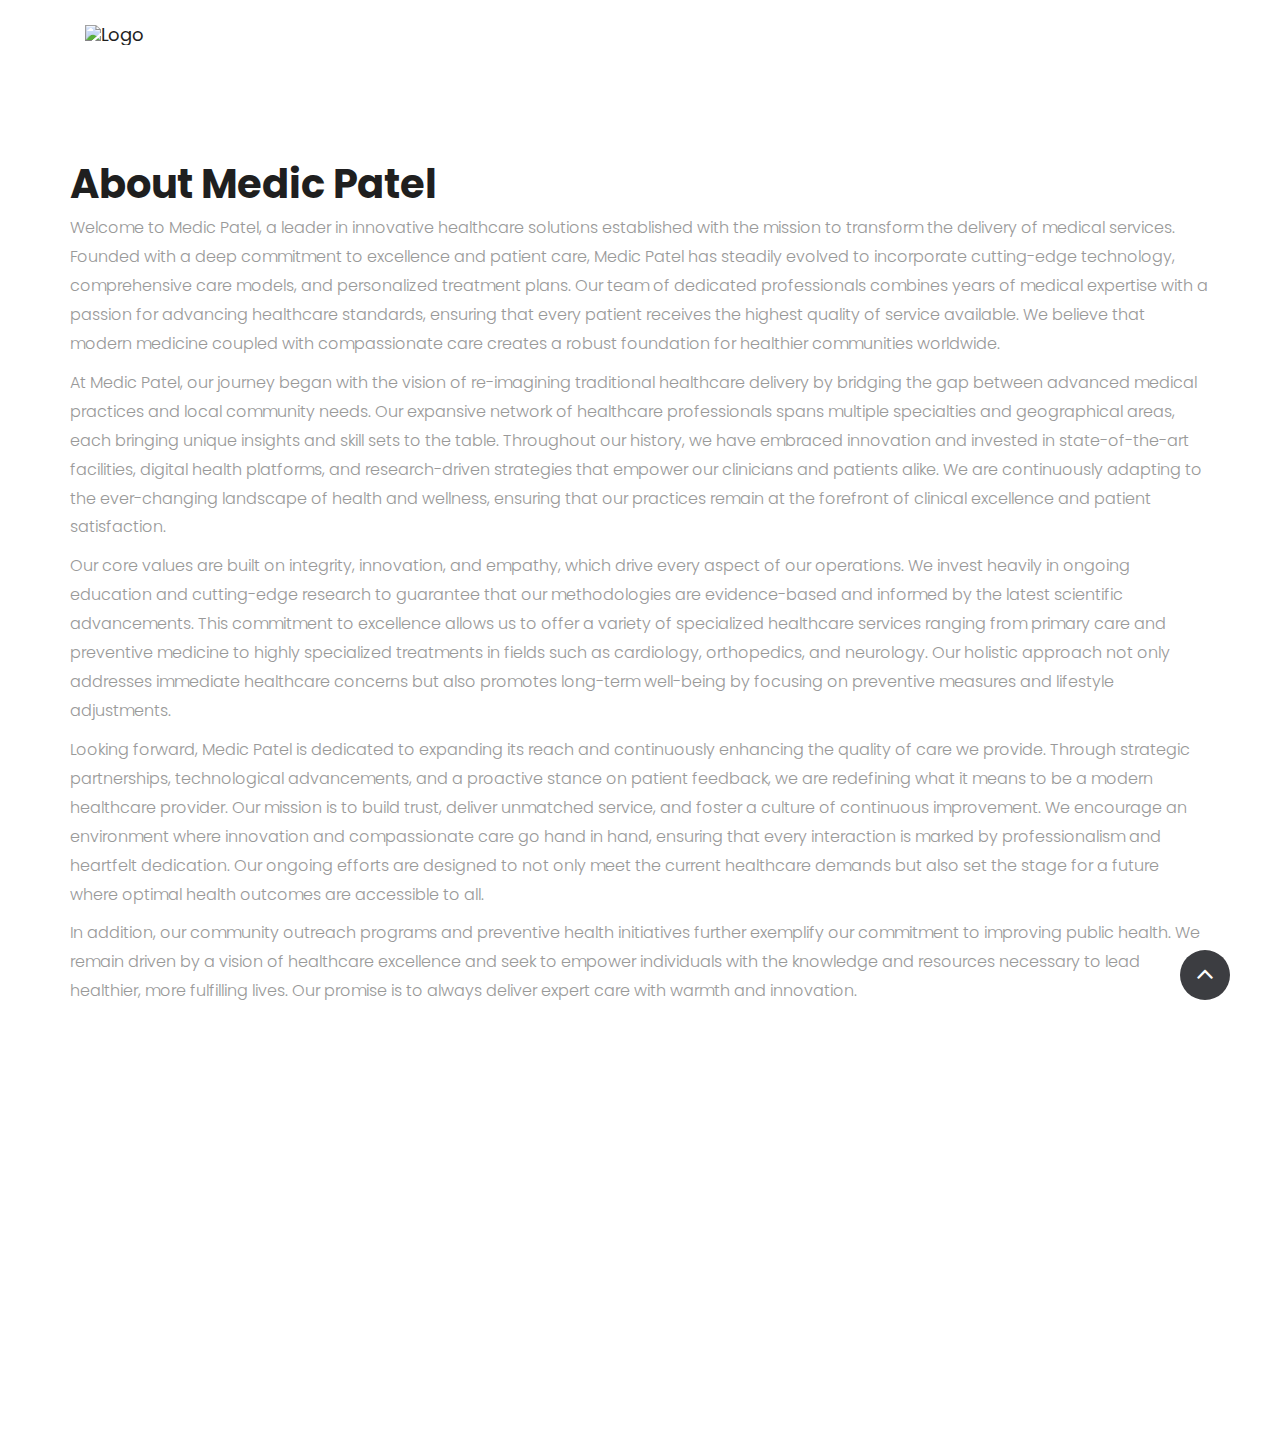
==== commit b2da62bb: "add comp name" ====
--- a/about.html
+++ b/about.html
@@ -8,7 +8,7 @@
         <meta name="viewport" content="width=device-width, initial-scale=1">
         <meta name="viewport" content="initial-scale=1, maximum-scale=1">
         <!-- Site Metas -->
-        <title>{Company} - About Us</title>
+        <title>Medic Patel - About Us</title>
         <meta name="keywords" content="">
         <meta name="description" content="">
         <meta name="author" content="">
@@ -33,7 +33,7 @@
     <body class="clinic_version">
         <!-- LOADER -->
         <div id="preloader">
-            <img class="preloader" src="files//heart-loading2.gif" alt="">
+            <img class="preloader" src="files//heart-loading2.gif" alt="IMG">
         </div>
         <!-- END LOADER -->
         <header>
@@ -47,19 +47,19 @@
         <div id="home" class="parallax first-section wow fadeIn" data-stellar-background-ratio="0.4">
             <div class="container">
                 <div class="about-content">
-                    <h2>About {Company}</h2>
+                    <h2>About Medic Patel</h2>
                     <br><br>
                     <p>
-                        Welcome to {Company}, a leader in innovative healthcare solutions established with the mission to transform the delivery of medical services. Founded with a deep commitment to excellence and patient care, {Company} has steadily evolved to incorporate cutting-edge technology, comprehensive care models, and personalized treatment plans. Our team of dedicated professionals combines years of medical expertise with a passion for advancing healthcare standards, ensuring that every patient receives the highest quality of service available. We believe that modern medicine coupled with compassionate care creates a robust foundation for healthier communities worldwide.
+                        Welcome to Medic Patel, a leader in innovative healthcare solutions established with the mission to transform the delivery of medical services. Founded with a deep commitment to excellence and patient care, Medic Patel has steadily evolved to incorporate cutting-edge technology, comprehensive care models, and personalized treatment plans. Our team of dedicated professionals combines years of medical expertise with a passion for advancing healthcare standards, ensuring that every patient receives the highest quality of service available. We believe that modern medicine coupled with compassionate care creates a robust foundation for healthier communities worldwide.
                     </p>
                     <p>
-                        At {Company}, our journey began with the vision of re-imagining traditional healthcare delivery by bridging the gap between advanced medical practices and local community needs. Our expansive network of healthcare professionals spans multiple specialties and geographical areas, each bringing unique insights and skill sets to the table. Throughout our history, we have embraced innovation and invested in state-of-the-art facilities, digital health platforms, and research-driven strategies that empower our clinicians and patients alike. We are continuously adapting to the ever-changing landscape of health and wellness, ensuring that our practices remain at the forefront of clinical excellence and patient satisfaction.
+                        At Medic Patel, our journey began with the vision of re-imagining traditional healthcare delivery by bridging the gap between advanced medical practices and local community needs. Our expansive network of healthcare professionals spans multiple specialties and geographical areas, each bringing unique insights and skill sets to the table. Throughout our history, we have embraced innovation and invested in state-of-the-art facilities, digital health platforms, and research-driven strategies that empower our clinicians and patients alike. We are continuously adapting to the ever-changing landscape of health and wellness, ensuring that our practices remain at the forefront of clinical excellence and patient satisfaction.
                     </p>
                     <p>
                         Our core values are built on integrity, innovation, and empathy, which drive every aspect of our operations. We invest heavily in ongoing education and cutting-edge research to guarantee that our methodologies are evidence-based and informed by the latest scientific advancements. This commitment to excellence allows us to offer a variety of specialized healthcare services ranging from primary care and preventive medicine to highly specialized treatments in fields such as cardiology, orthopedics, and neurology. Our holistic approach not only addresses immediate healthcare concerns but also promotes long-term well-being by focusing on preventive measures and lifestyle adjustments.
                     </p>
                     <p>
-                        Looking forward, {Company} is dedicated to expanding its reach and continuously enhancing the quality of care we provide. Through strategic partnerships, technological advancements, and a proactive stance on patient feedback, we are redefining what it means to be a modern healthcare provider. Our mission is to build trust, deliver unmatched service, and foster a culture of continuous improvement. We encourage an environment where innovation and compassionate care go hand in hand, ensuring that every interaction is marked by professionalism and heartfelt dedication. Our ongoing efforts are designed to not only meet the current healthcare demands but also set the stage for a future where optimal health outcomes are accessible to all.
+                        Looking forward, Medic Patel is dedicated to expanding its reach and continuously enhancing the quality of care we provide. Through strategic partnerships, technological advancements, and a proactive stance on patient feedback, we are redefining what it means to be a modern healthcare provider. Our mission is to build trust, deliver unmatched service, and foster a culture of continuous improvement. We encourage an environment where innovation and compassionate care go hand in hand, ensuring that every interaction is marked by professionalism and heartfelt dedication. Our ongoing efforts are designed to not only meet the current healthcare demands but also set the stage for a future where optimal health outcomes are accessible to all.
                     </p>
                     <p>
                         In addition, our community outreach programs and preventive health initiatives further exemplify our commitment to improving public health. We remain driven by a vision of healthcare excellence and seek to empower individuals with the knowledge and resources necessary to lead healthier, more fulfilling lives. Our promise is to always deliver expert care with warmth and innovation.
@@ -101,7 +101,7 @@
                 <div class="row">
                     <div class="col-md-8">
                         <div class="footer-text">
-                            <p>© 2025 {Company}. All Rights Reserved.</p>
+                            <p>© 2025 Medic Patel. All Rights Reserved.</p>
                         </div>
                     </div>
                 </div>
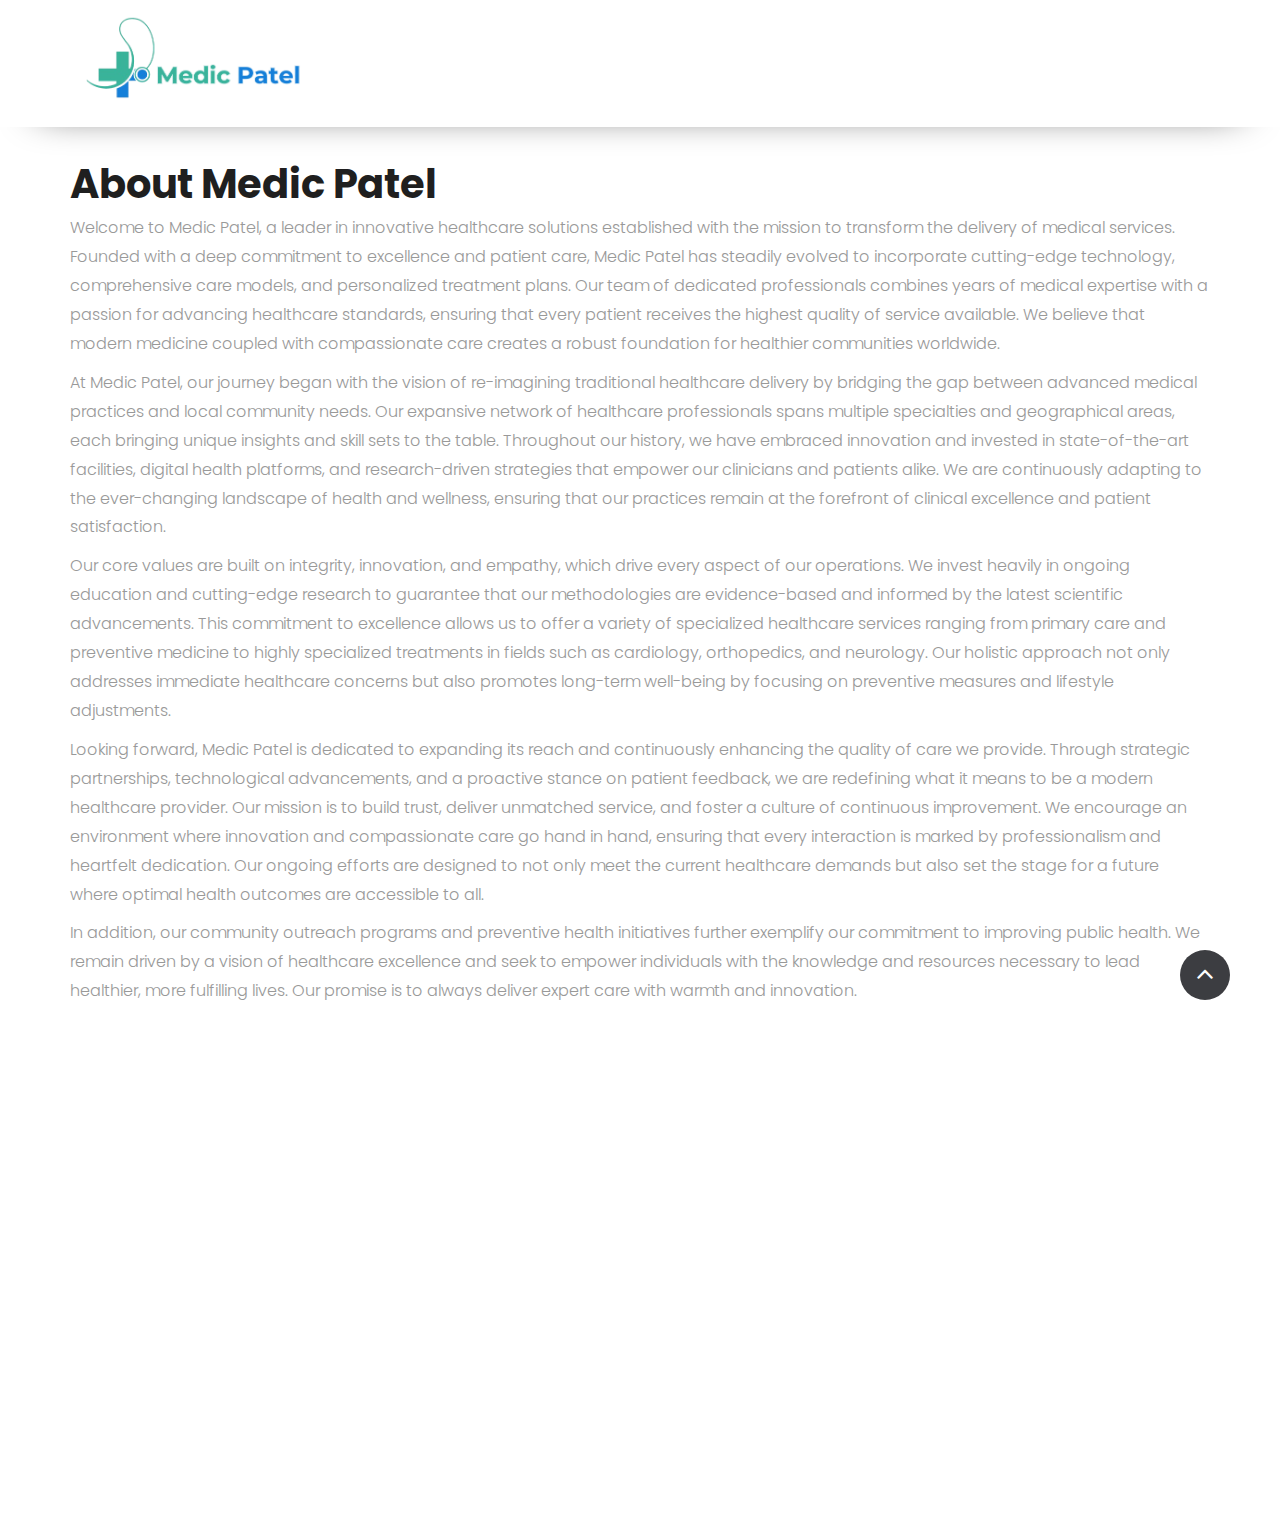
==== commit a22bfcb1: "add logo" ====
--- a/about.html
+++ b/about.html
@@ -39,7 +39,7 @@
         <header>
             <div class="header-top wow fadeIn">
                 <div class="container">
-                    <a class="navbar-brand" href="index.html"><img src="#" alt="Logo"></a>
+                    <a class="navbar-brand" href="index.html"><img src="files/logo.png" alt="Logo"></a>
                 </div>
             </div>
         </header>
@@ -73,7 +73,7 @@
                 <div class="row">
                     <div class="col-md-6">
                         <div class="logo padding">
-                            <a href="index.html"><img src="#" alt="Logo"></a>
+                            <a href="index.html"><img src="files/logo.png" alt="Logo"></a>
                             <p class="logo-padding">
                                 <a href="about.html">About Us</a> <br>
                                 <a href="contact.html">Contact Us</a> <br>
--- a/files/custom.css
+++ b/files/custom.css
@@ -94,7 +94,7 @@
 .header-top {
     float: left;
     width: 100%;
-    padding: 10px 0;
+    padding: 0;
 }	
 .header-top .navbar-brand {
     float: left;
